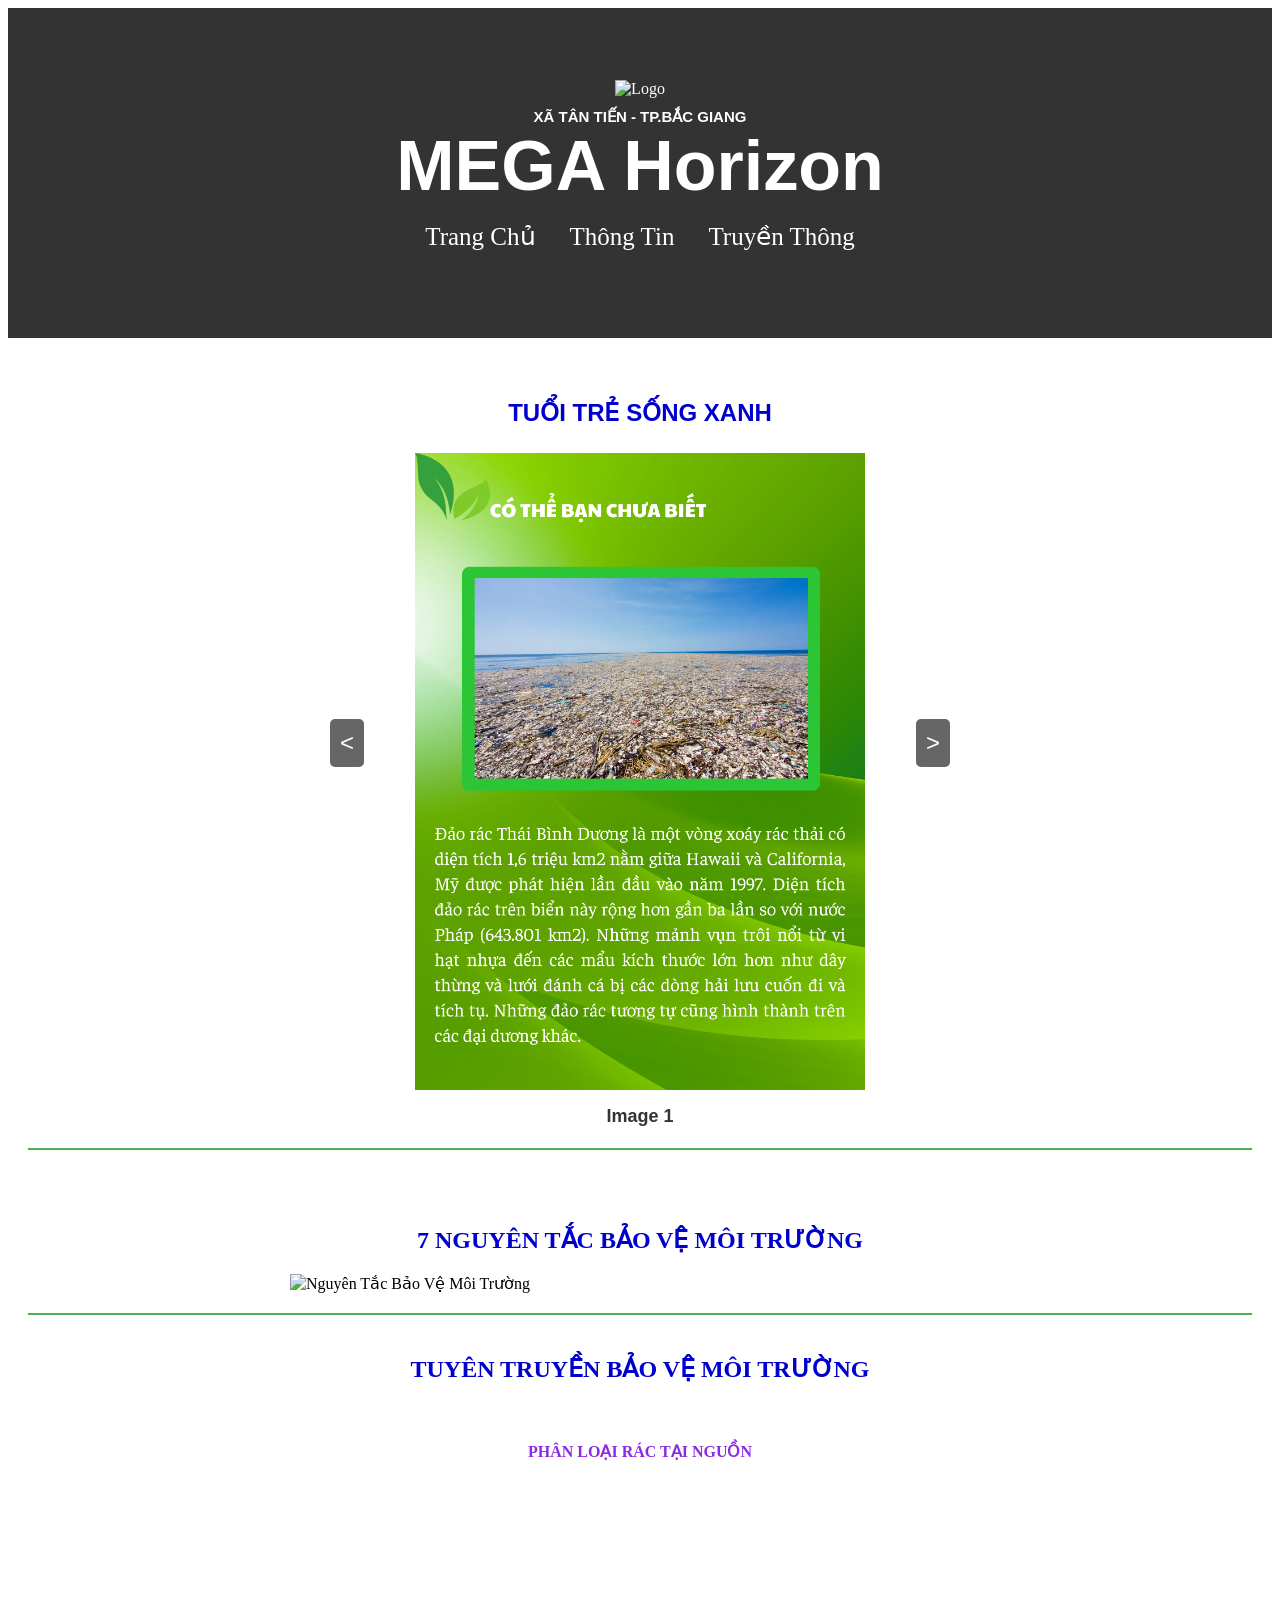
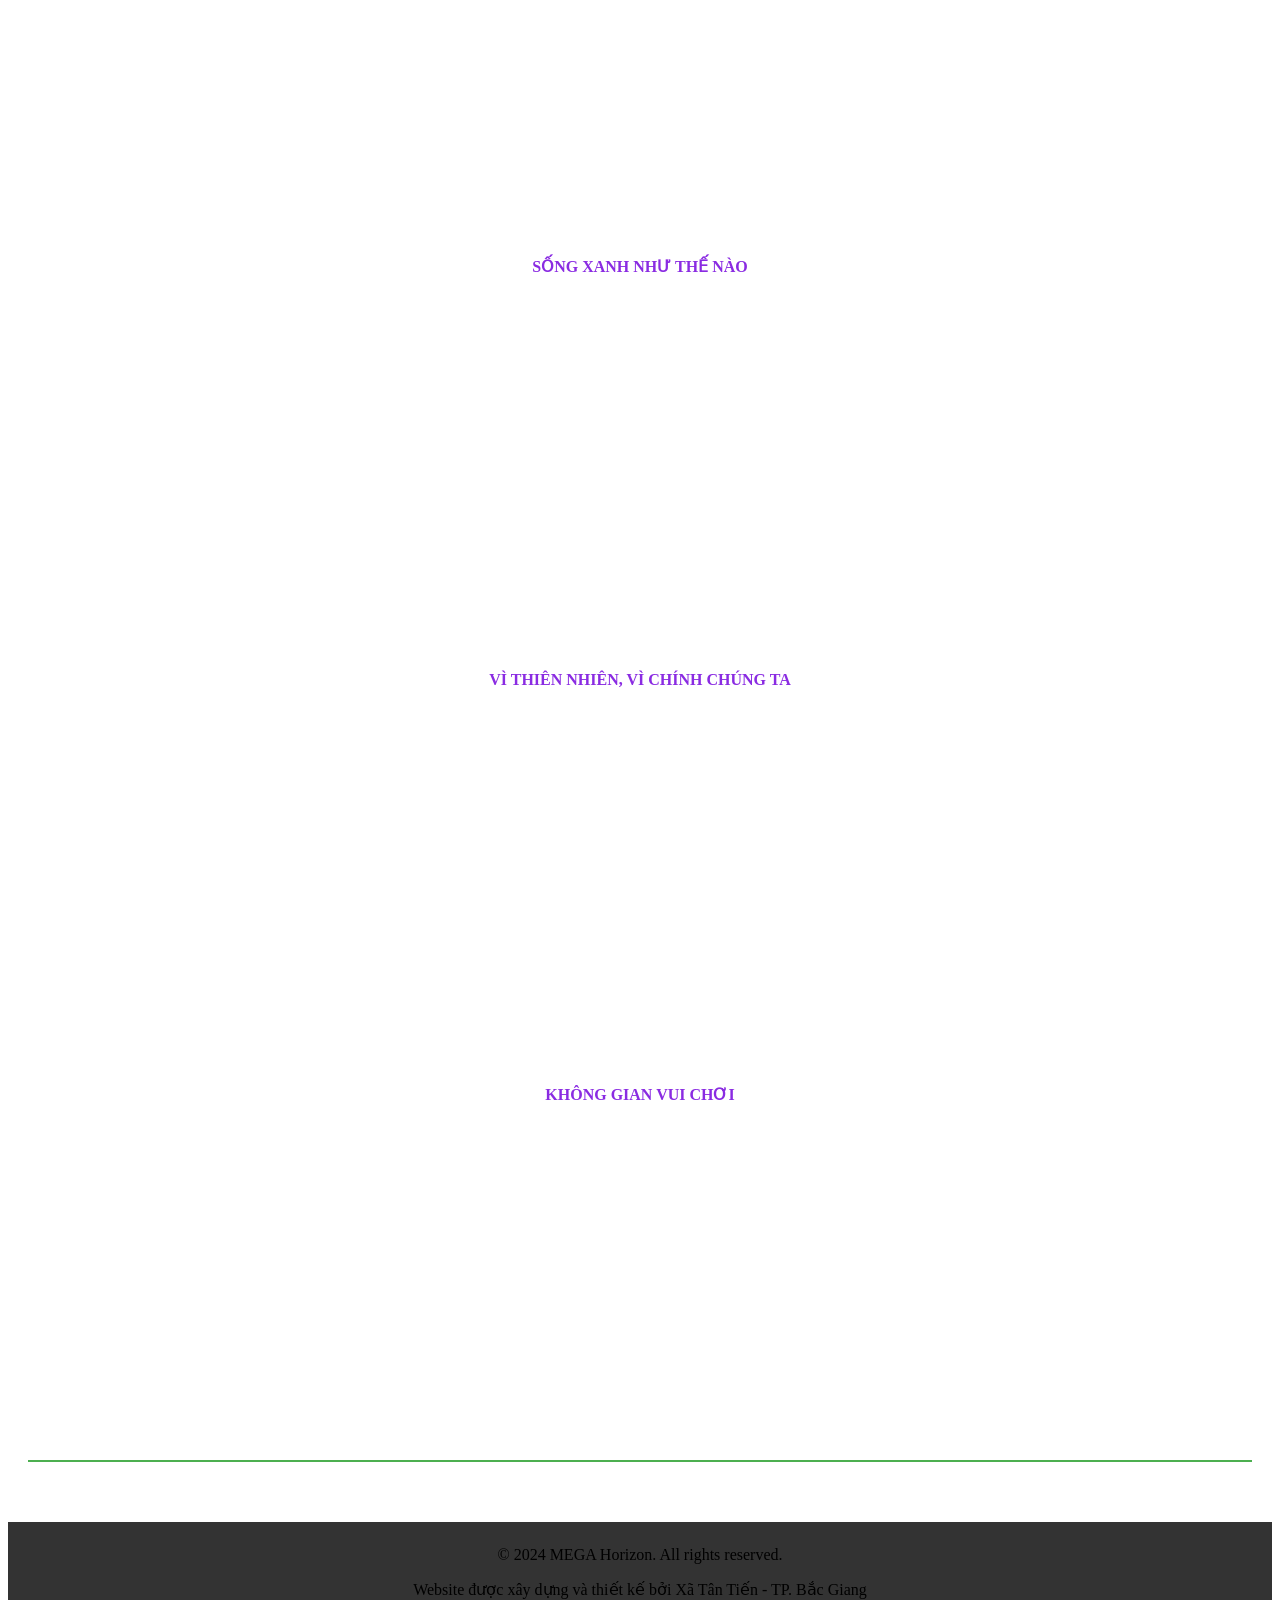
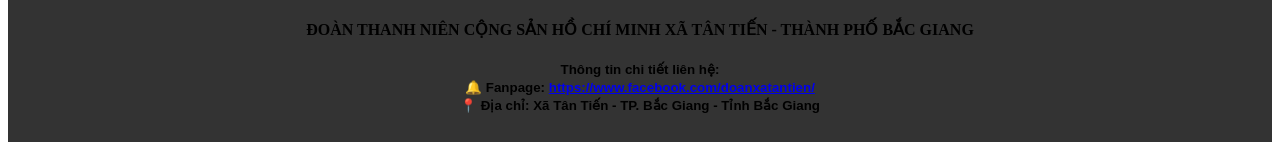
==== index.html @ 2cd67cba "Update index.html" ====
<!DOCTYPE html>
<html lang="vi">
<head>
    <meta charset="UTF-8">
    <meta name="viewport" content="width=device-width, initial-scale=1.0">
    <title>MEGA Horizon - Sống Xanh</title>
    <link rel="stylesheet" href="style.css">
</head>
<body>
    <header>
        <div class="container">
            <img src="https://vietartproductions.com/wp-content/uploads/2022/05/C490oaCC80n-Thanh-NieCC82n-VieCCA3CC82t-Nam-file-Vector-scaled.jpg" alt="Logo" class="logo">
            <h3>XÃ TÂN TIẾN - TP.BẮC GIANG</h3>
            <h1>MEGA Horizon</h1>
            <nav>
                <ul>
                    <li><a href="#home">Trang Chủ</a></li>
                    <li><a href="#about">Thông Tin</a></li>
                    <li><a href="#services">Truyền Thông</a></li>
                </ul>
            </nav>
        </div>
    </header>

    <main>
        <div id="gallerywrapper">
        <div id="gallery">
            <div id="pic1">
                <p> <p>
                <h2 id="home">TUỔI TRẺ SỐNG XANH</h2>
                <img src="images/1.png" height="650" width="450" alt="Image 1">
                <a class="previous" href="#pic5">&lt;</a>
                <a class="next" href="#pic2">&gt;</a>
                <h3>Image 1</h3>
            </div>
            <div id="pic2">
                <img src="images/2.png" height="650" width="450" alt="Image 2">
                <a class="previous" href="#pic1">&lt;</a>
                <a class="next" href="#pic3">&gt;</a>
                <h3>Image 2</h3>
            </div>
            <div id="pic3">
                <img src="images/3.png" height="650" width="450" alt="Image 3">
                <a class="previous" href="#pic2">&lt;</a>
                <a class="next" href="#pic4">&gt;</a>
                <h3>Image 3</h3>
            </div>
            <div id="pic4">
                <img src="images/4.png" height="650" width="450" alt="Image 4">
                <a class="previous" href="#pic3">&lt;</a>
                <a class="next" href="#pic5">&gt;</a>
                <h3>Image 4</h3>
            </div> 
        </div> 
    </div> <hr>
    <br><br>

        <section id="about" class="section">
            <div class="container">
                <h2>7 NGUYÊN TẮC BẢO VỆ MÔI TRƯỜNG</h2>  
                <img src="https://mtcs.1cdn.vn/2022/04/17/media.moitruong.net.vn-2022-04-_7-scaled.jpg" alt="Nguyên Tắc Bảo Vệ Môi Trường">             
            </div> <hr>
        </section>

        <section id="services" class="section">
    <div class="container">
        <h2>TUYÊN TRUYỀN BẢO VỆ MÔI TRƯỜNG</h2>

        <br> <h4>PHÂN LOẠI RÁC TẠI NGUỒN</h4>
        <div class="video-container">
            <iframe width="560" height="315" src="https://www.youtube.com/embed/fYRzg6nYLEc&t=3s" title="Video1" frameborder="0" allowfullscreen></iframe>
        </div>

        <br> <h4>SỐNG XANH NHƯ THẾ NÀO</h4>
        <div class="video-container">
            <iframe width="560" height="315" src="https://www.youtube.com/embed/5BfmyFHof54" title="Video2" frameborder="0" allowfullscreen></iframe>
        </div>

        <br> <h4>VÌ THIÊN NHIÊN, VÌ CHÍNH CHÚNG TA</h4>
        <div class="video-container">
            <iframe width="560" height="315" src="https://www.youtube.com/embed/ZZLa13KBcl4" title="Video3" frameborder="0" allowfullscreen></iframe>
        </div>

        <br> <h4>KHÔNG GIAN VUI CHƠI</h4>
        <div class="video-container">
            <iframe width="560" height="315" src="https://www.youtube.com/embed/ph9SGuHyukU" title="Video4" frameborder="0" allowfullscreen></iframe>
        </div>
        
    </div>
    <hr>
</section>

    </main>

    <footer>
        <div class="container">
            <p>&copy; 2024 MEGA Horizon. All rights reserved.</p>
            <p>Website được xây dựng và thiết kế bởi Xã Tân Tiến - TP. Bắc Giang</p>
            <h4 style="text-align: center; font-size: 12pt; vertical-align: baseline; color: black;">ĐOÀN THANH NIÊN CỘNG SẢN HỒ CHÍ MINH XÃ TÂN TIẾN - THÀNH PHỐ BẮC GIANG </h4>
            <!-- <p dir="ltr" class="zfr3Q CDt4Ke" style="line-height: 1.38; text-align: center;">
            <span class="C9DxTc" style="font-family: Arvo, Arial; font-size: 14pt; font-weight: 800; vertical-align: baseline;">
            ĐOÀN TNCS HỒ CHÍ MINH THÀNH PHỐ BẮC GIANG
            </span></p> <br> -->
            <small dir="ltr" class="zfr3Q TMjjoe CDt4Ke" style="display: block; line-height: 1.38; text-align: center;">
            <span class="C9DxTc" style="font-family: Arvo, Arial; font-weight: 700;">
            Thông tin chi tiết liên hệ:
            </span> </small>
            <small dir="ltr" class="zfr3Q TMjjoe CDt4Ke" style="display: block; line-height: 1.38; text-align: center;">
            <span class="C9DxTc" style="font-family: Arvo, Arial; font-weight: 700;">
            🔔 Fanpage: <a href="https://www.facebook.com/doanxatantien/" target="_blank">https://www.facebook.com/doanxatantien/</a>
            </span> </small>
            <small dir="ltr" class="zfr3Q TMjjoe CDt4Ke" style="display: block; line-height: 1.38; text-align: center;">
            <span class="C9DxTc" style="font-family: Arvo, Arial; font-weight: 700;">
            📍 Địa chỉ: Xã Tân Tiến - TP. Bắc Giang - Tỉnh Bắc Giang
            </span> </small> <br>
        </div>
    </footer>

    <script src="script.js"></script>
</body>
</html>
---- style.css ----
header {
    background-color: #333;
    color: white;
    padding: 15px 0;
    text-align: center;
    background-image: url('https://th.bing.com/th/id/R.def7a2c7ea7637b92ba284f5c900ec04?rik=pwKjcxHzS0YdTQ&pid=ImgRaw&r=0');
    background-size: cover;
    background-position: center;
    background-repeat: no-repeat;
    height: 300px;
    display: flex;
    align-items: center;
}

h2
{
    text-align: center;
    color: mediumblue;
}

h4 {
    text-align: center;
    color: blueviolet;
}

hr {
    border: none; 
    height: 2px; 
    background-color: #4CAF50; 
    margin: 20px 0; 
}

header .logo {
    width: 50px; 
    margin-bottom: 10px; 
}

header h3
{
    margin: 0;
    font-family: 'Oswald', sans-serif;
    font-size: 15px;
    color: white;
}

header h1 {
    margin: 0;
    font-family: 'Oswald', sans-serif;
    font-size: 70px;
    color: white;
}

nav ul {
    list-style-type: none;
    padding: 0;
    text-align: center;
}

nav ul li {
    display: inline;
    margin: 0 15px;
}

nav ul li a {
    color: white;
    text-decoration: none;
}

nav ul li a:nth-child(1), 
nav ul li a:nth-child(2) {
    color: white;
    font-size: 25px;
}

nav ul li a:hover {
    text-decoration: underline;
}


main {
    padding: 20px;
}

main {
    padding: 20px;
}

.section {
    margin-bottom: 40px;
}

.container {
    max-width: 700px;
    margin: 0 auto;
    padding: 0 20px;
    
}

section img {
    max-width: 100%;
    height: auto;
    display: block;
    margin: 20px 0;
}

form {
    display: flex;
    flex-direction: column;
}

form label {
    margin: 10px 0 5px;
}

form input, form textarea {
    padding: 10px;
    margin-bottom: 10px;
    border: 1px solid #ccc;
    border-radius: 5px;
}

form button {
    padding: 10px;
    background-color: #333;
    color: white;
    border: none;
    border-radius: 5px;
    cursor: pointer;
}

form button:hover {
    background-color: #555;
}

footer {
    background-color: #333;
    color: black;
    text-align: center;
    padding: 10px 0;
    background-image: url('https://static.vecteezy.com/system/resources/previews/006/998/394/original/blue-abstract-background-blue-background-design-abstract-futuristic-background-free-vector.jpg');
    background-size: cover;
    background-position: center;
    background-repeat: no-repeat;
    height: 200px;
    display: flex;
    align-items: center;
}
.video-container {
    display: flex;
    justify-content: center;
    margin: 20px 0; /* Optional: Add spacing between videos */
}

 #gallerywrapper {
    width: 640px;
    height: 770px;
    margin: 0 auto;
    position: relative;
    font-family: Verdana, Arial, sans-serif;
    overflow: hidden; /* Ensures no overflow outside the container */
}

#gallery {
    position: absolute;
    left: 0;
    top: 0;
    width: 100%; /* Adjusts the width to fit the wrapper */
    height: 100%; /* Adjusts the height to fit the wrapper */
    text-align: center;
}

#gallery div {
    width: 100%; /* Adjusts the width to fit the gallery */
    height: 100%; /* Adjusts the height to fit the gallery */
    padding: 0; /* Remove padding for a tighter fit */
    box-sizing: border-box; /* Ensures padding does not affect the width/height */
    position: relative;
    display: flex;
    flex-direction: column;
    justify-content: center;
    align-items: center;
}

#gallery div img {
    max-width: 100%; /* Ensures images fit within the gallery */
    max-height: 90%; /* Ensures images do not exceed the height of the container */
    object-fit: contain; /* Maintains the aspect ratio of images */
    border: 0;
}

#gallery div h3 {
    margin: 10px 0 0; /* Margin adjusted to align with image */
    font-size: 18px;
    color: #333; /* Text color for better visibility */
}

#gallery div p {
    padding: 5px 0;
    margin: 0;
    font-size: 12px;
    line-height: 18px;
    color: #666; /* Text color for better visibility */
}

#gallery .previous, 
#gallery .next {
    position: absolute;
    top: 50%;
    transform: translateY(-50%);
    font-size: 24px; /* Increased size for better visibility */
    color: white;
    text-decoration: none;
    background-color: rgba(0, 0, 0, 0.6); /* Slightly darker background for better contrast */
    padding: 10px;
    border-radius: 5px;
    transition: background-color 0.3s; /* Smooth background color transition */
}

#gallery .previous:hover, 
#gallery .next:hover {
    background-color: rgba(0, 0, 0, 0.8); /* Darker background on hover */
}

#gallery .previous {
    left: 10px;
}

#gallery .next {
    right: 10px;
}

@media (max-width: 768px) {
    #gallerywrapper {
        width: 100%;
        height: auto; /* Adjust height as needed for smaller screens */
    }

    #gallery div {
        padding: 0; /* Adjust padding for smaller screens */
    }

    #gallery .previous, 
    #gallery .next {
        font-size: 20px; /* Slightly smaller navigation buttons for smaller screens */
        padding: 8px;
    }
}

@media (max-width: 768px) {
    #gallerywrapper {
        width: 100%;
        height: auto; /* Điều chỉnh chiều cao cho màn hình nhỏ hơn */
        overflow: visible; /* Đảm bảo không có phần tử nào bị ẩn */
    }

    #gallery div {
        padding: 0; /* Điều chỉnh padding cho màn hình nhỏ hơn */
    }

    #gallery .previous, 
    #gallery .next {
        font-size: 20px; /* Điều chỉnh kích thước nút điều hướng cho màn hình nhỏ hơn */
        padding: 8px;
    }
}
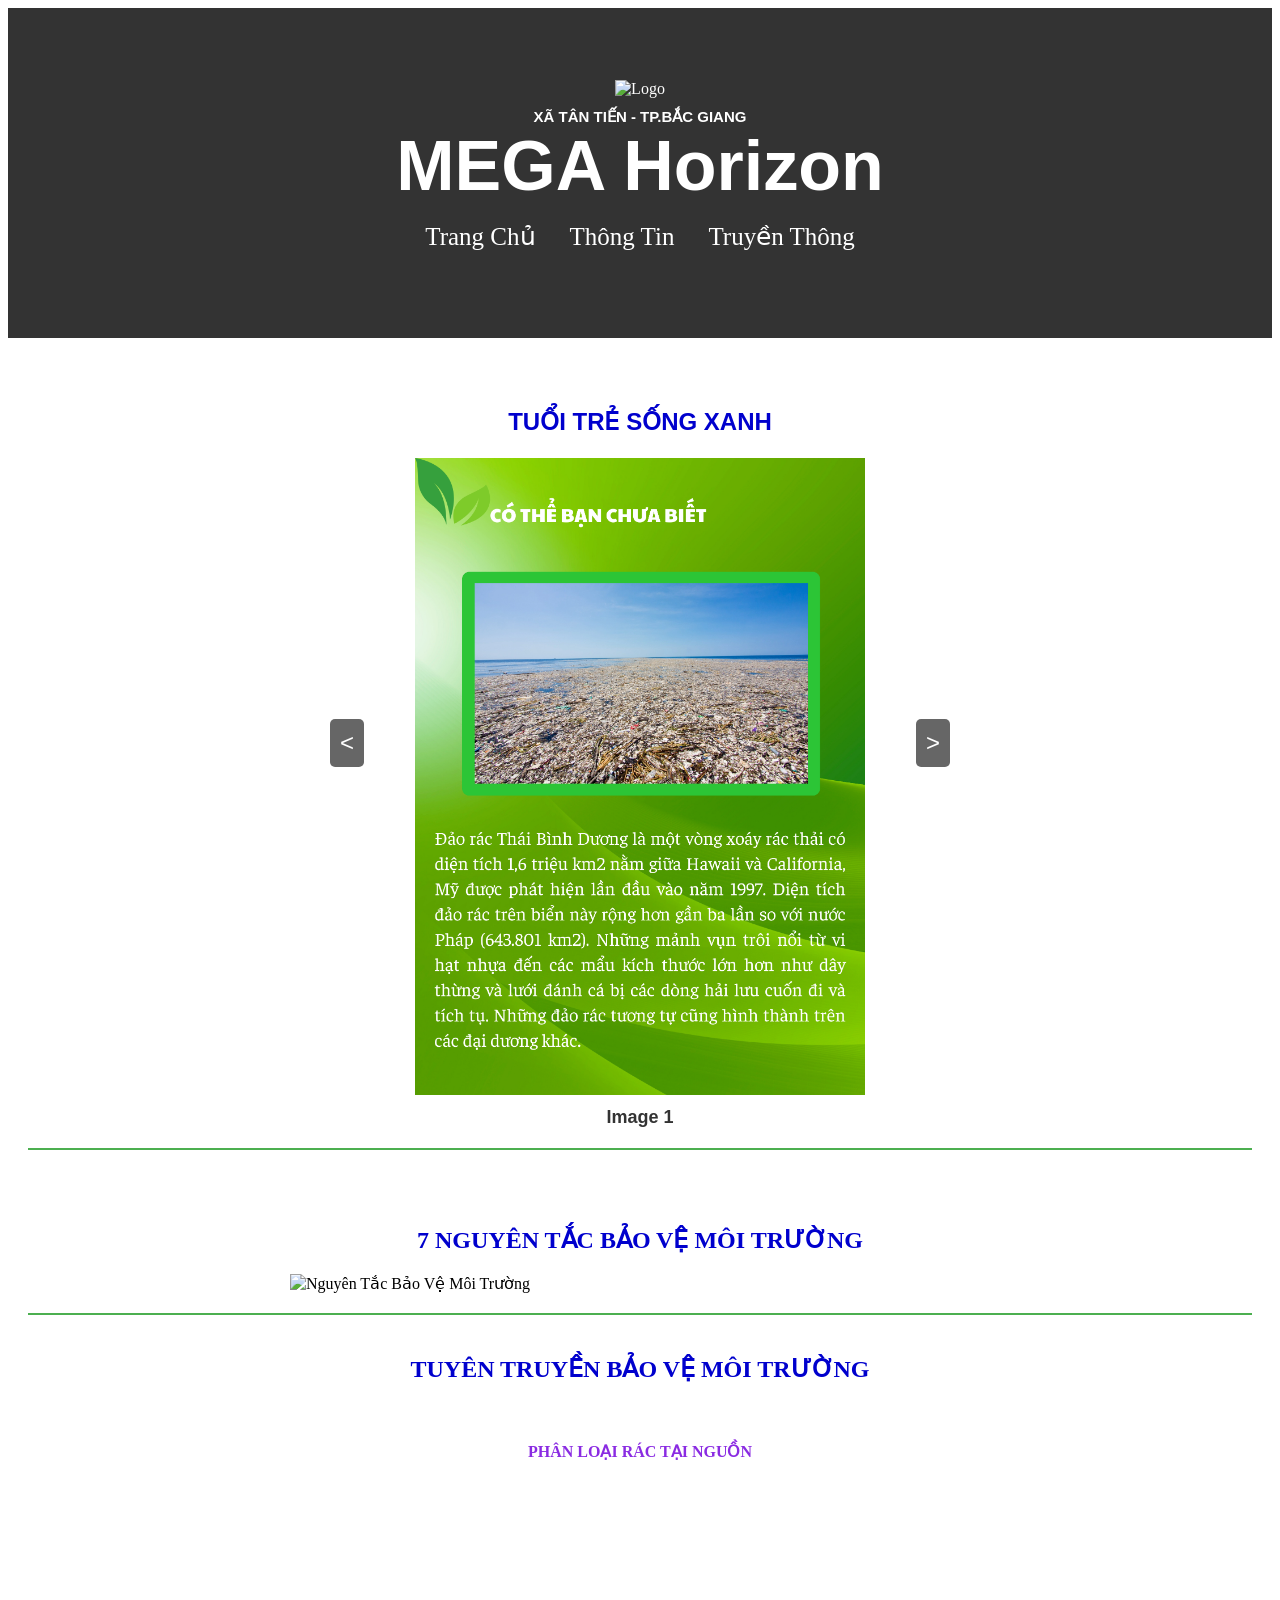
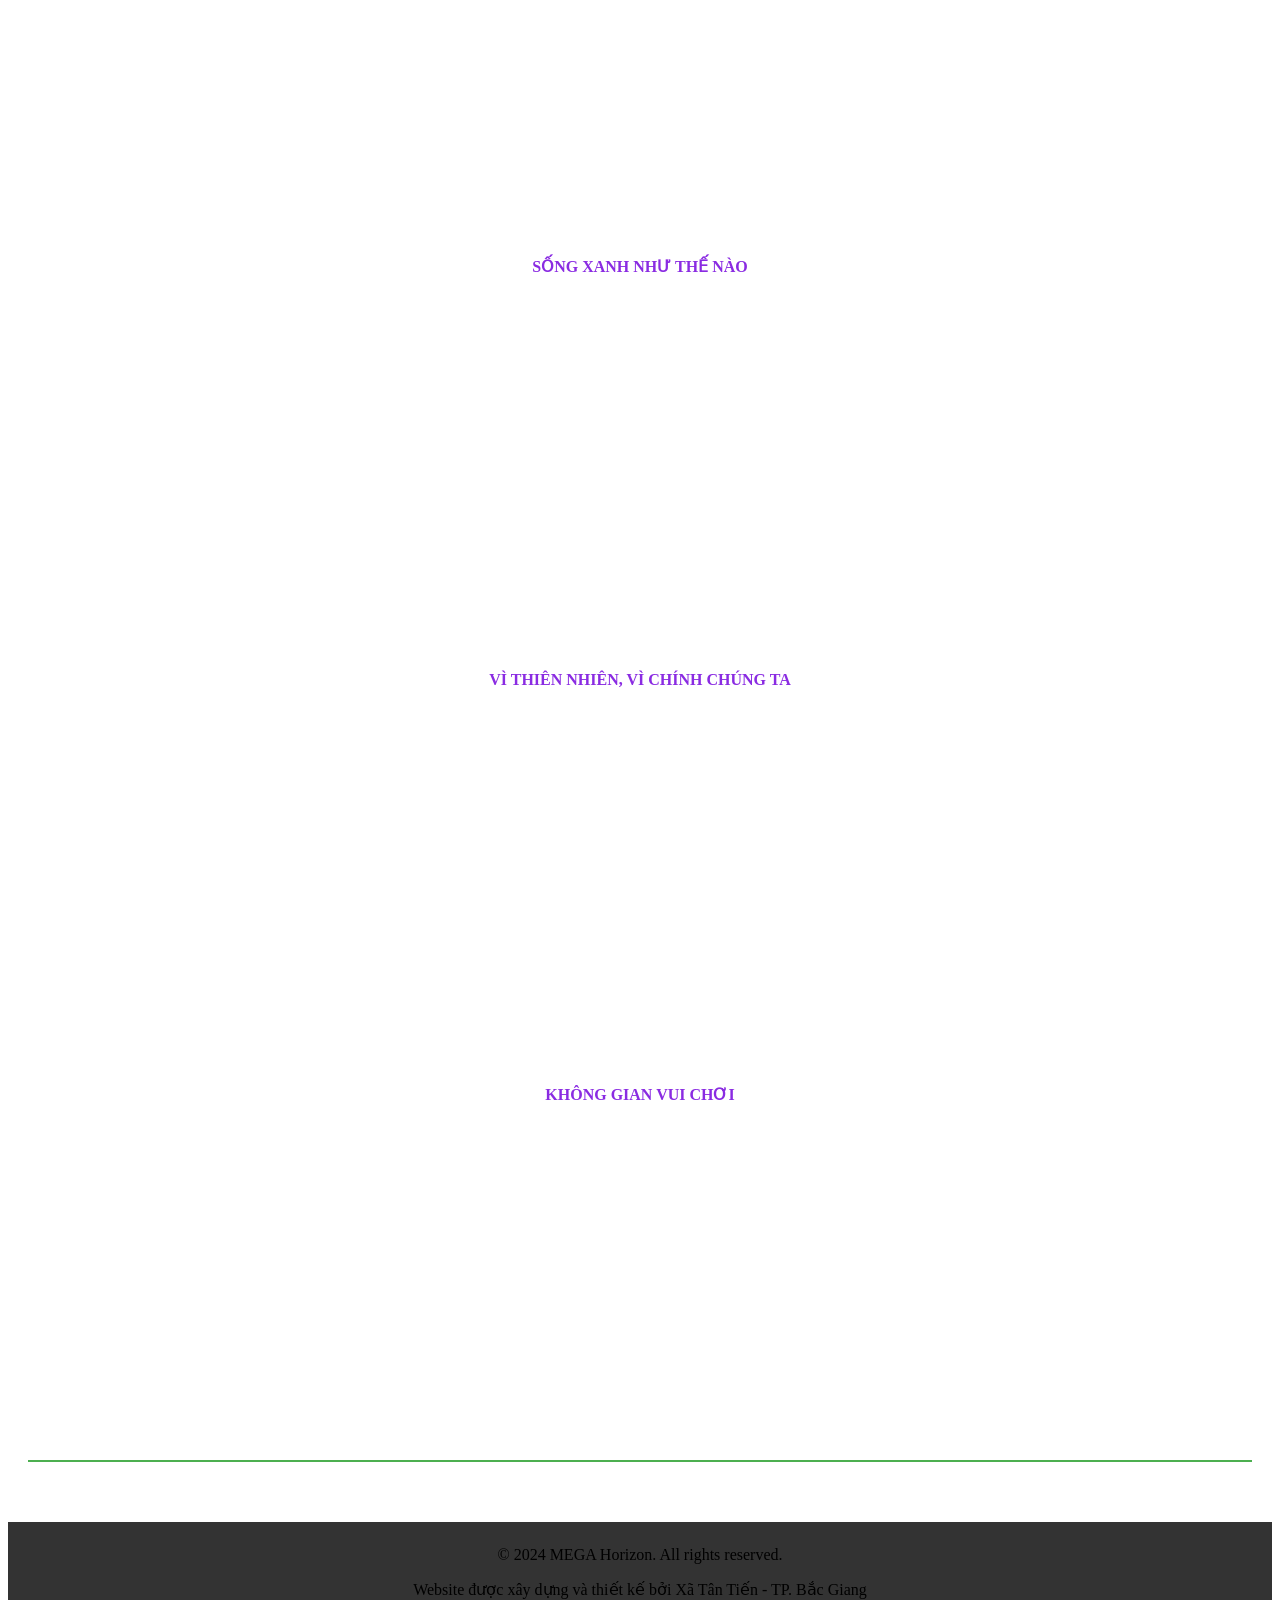
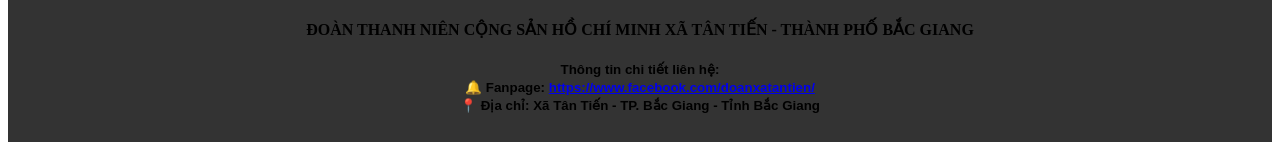
==== commit 1432175c: "Update index.html" ====
--- a/index.html
+++ b/index.html
@@ -26,7 +26,7 @@
         <div id="gallerywrapper">
         <div id="gallery">
             <div id="pic1">
-                <p> <p>
+                <p> <p> </p> </p>
                 <h2 id="home">TUỔI TRẺ SỐNG XANH</h2>
                 <img src="images/1.png" height="650" width="450" alt="Image 1">
                 <a class="previous" href="#pic5">&lt;</a>
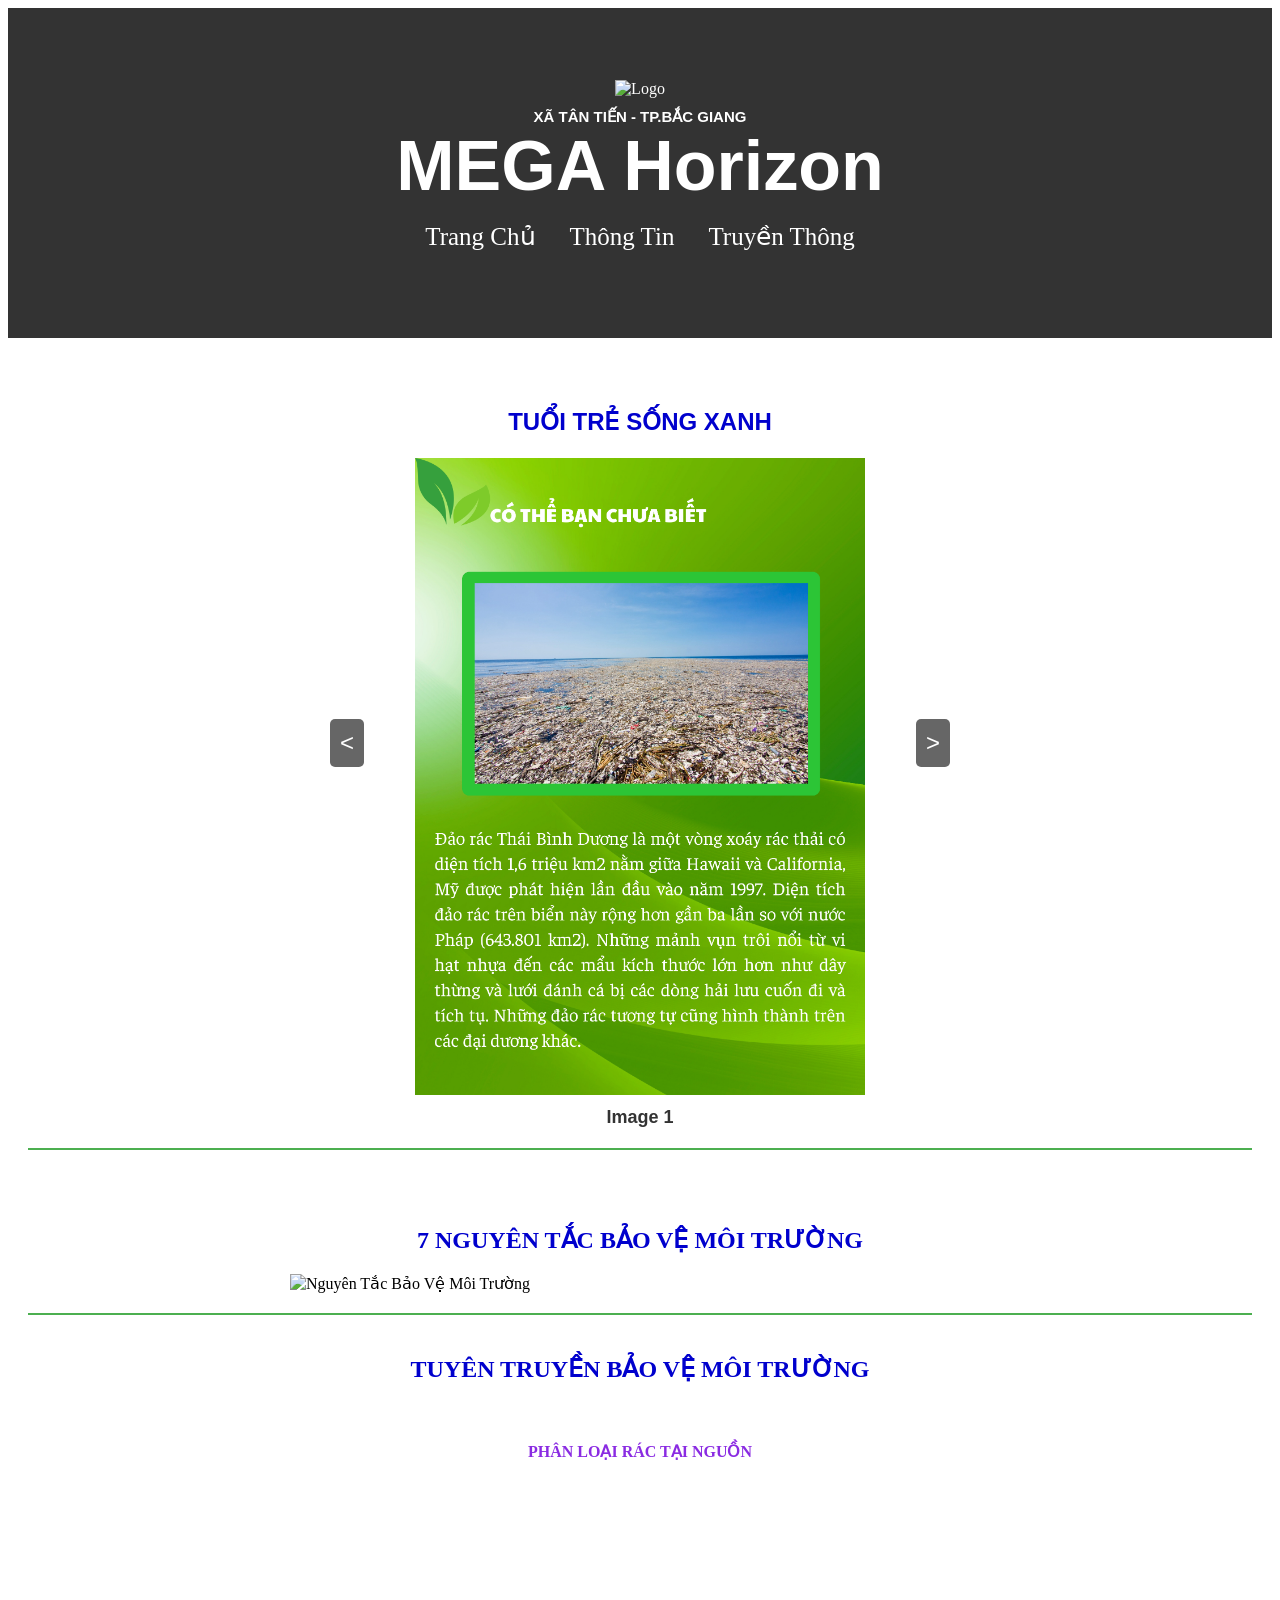
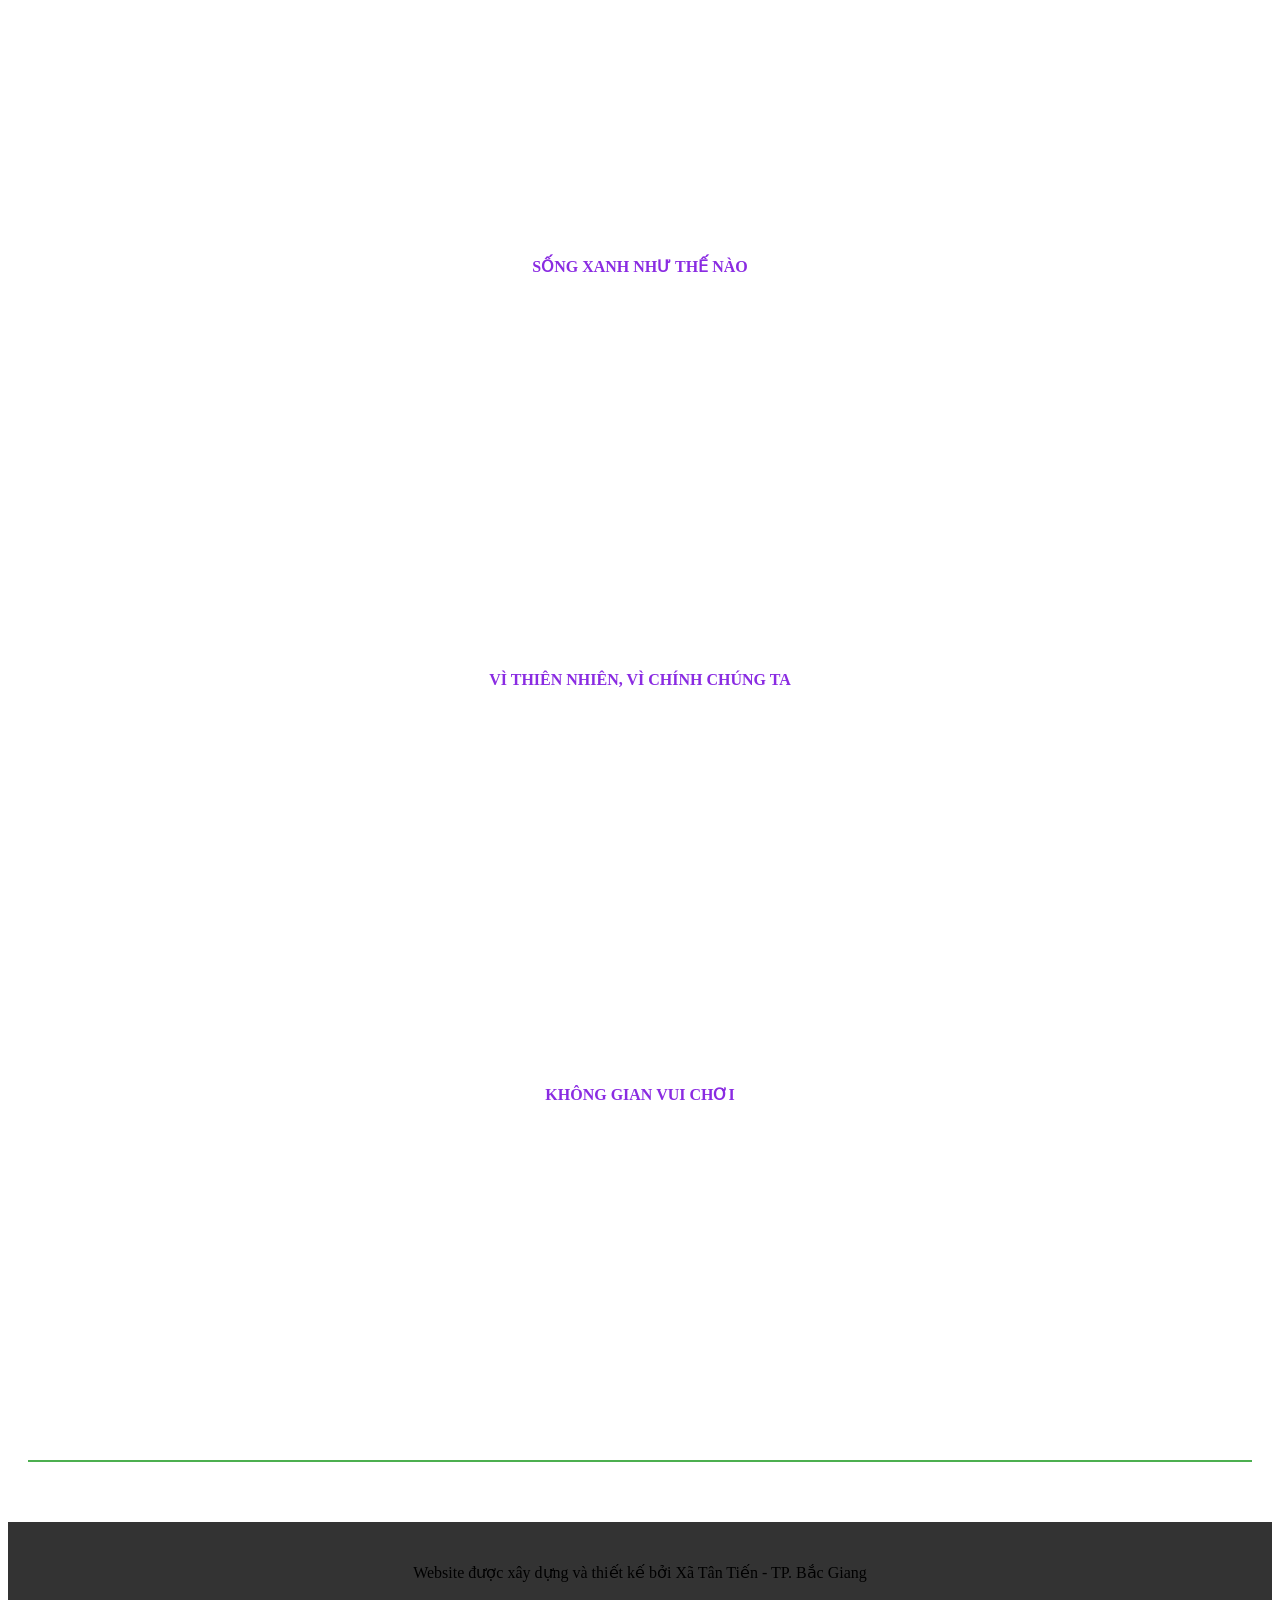
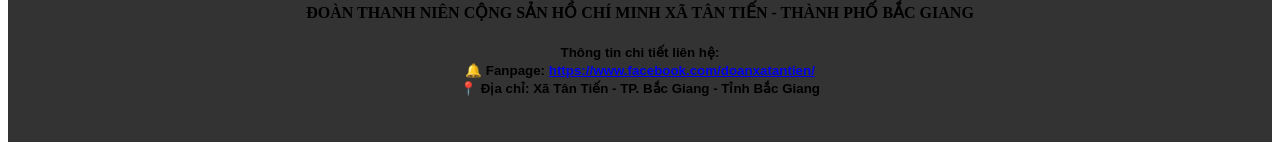
==== commit 15444744: "Update index.html" ====
--- a/index.html
+++ b/index.html
@@ -94,7 +94,6 @@
 
     <footer>
         <div class="container">
-            <p>&copy; 2024 MEGA Horizon. All rights reserved.</p>
             <p>Website được xây dựng và thiết kế bởi Xã Tân Tiến - TP. Bắc Giang</p>
             <h4 style="text-align: center; font-size: 12pt; vertical-align: baseline; color: black;">ĐOÀN THANH NIÊN CỘNG SẢN HỒ CHÍ MINH XÃ TÂN TIẾN - THÀNH PHỐ BẮC GIANG </h4>
             <!-- <p dir="ltr" class="zfr3Q CDt4Ke" style="line-height: 1.38; text-align: center;">
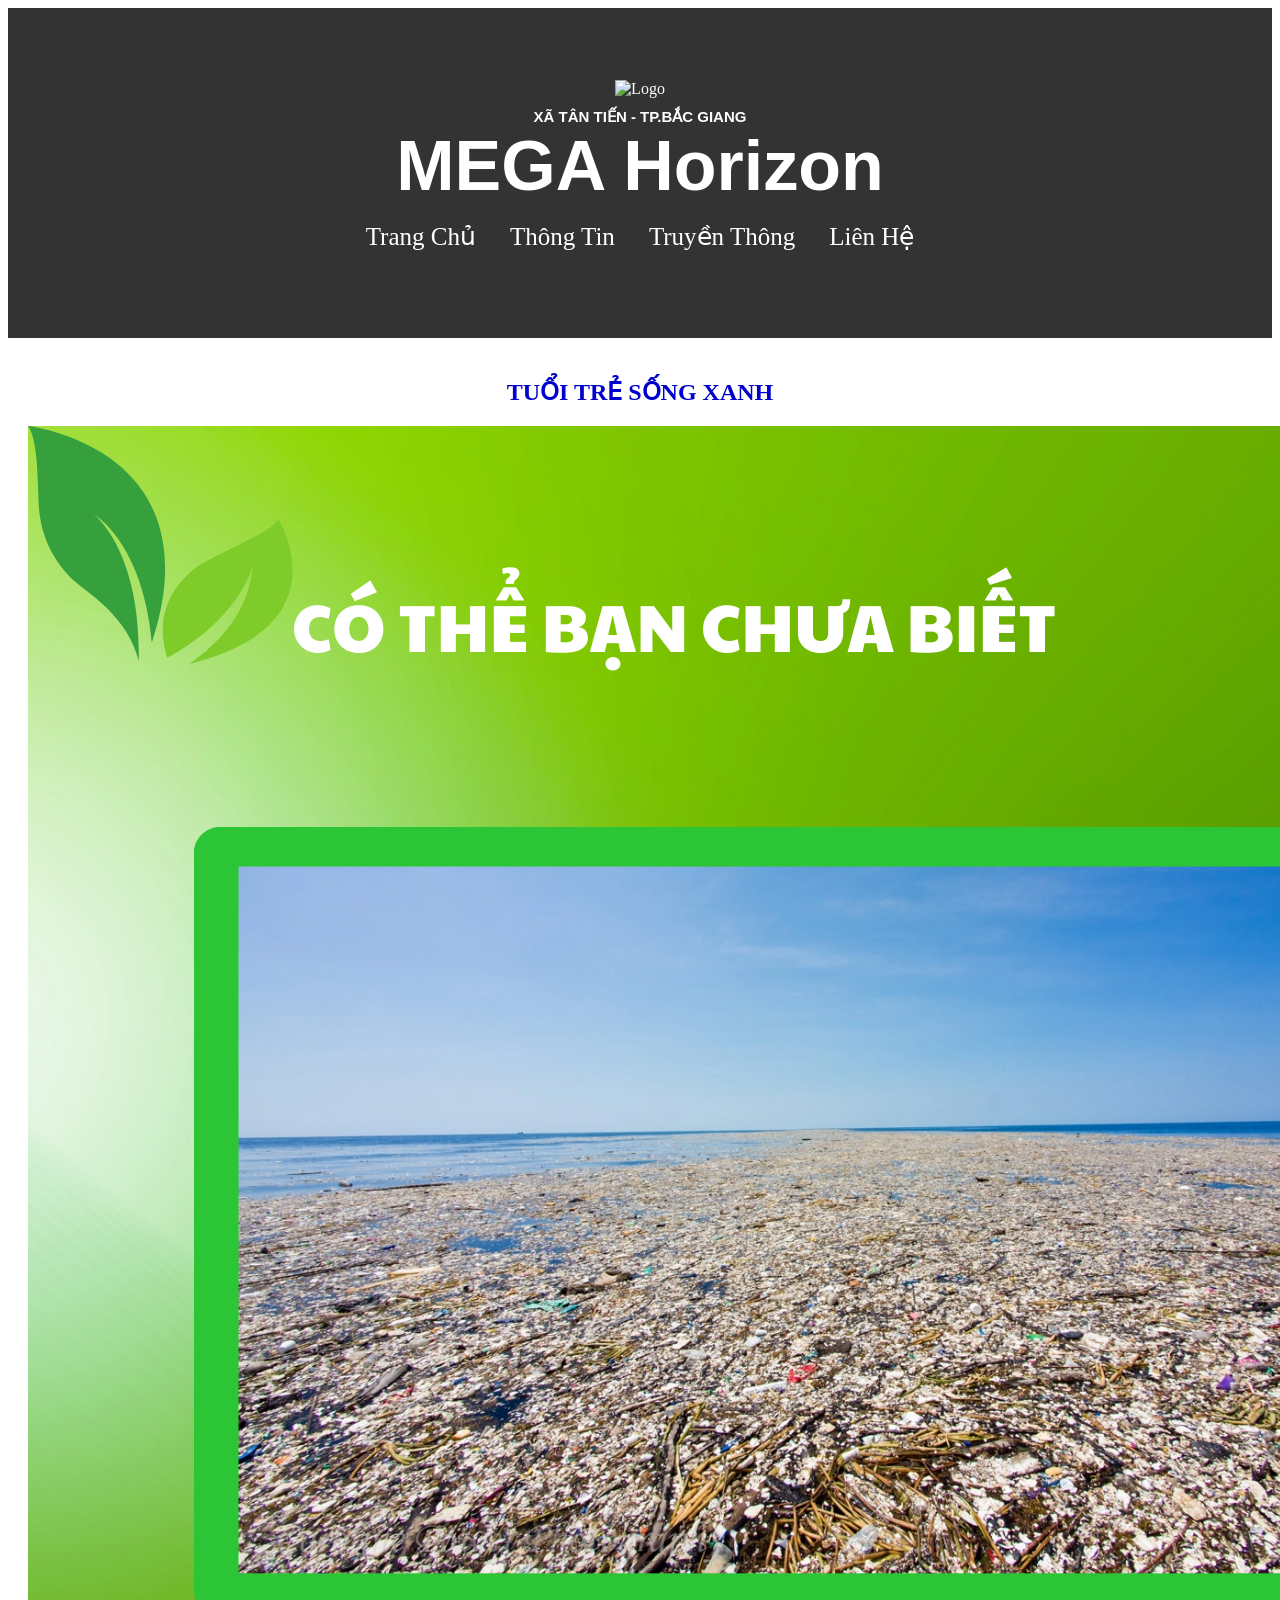
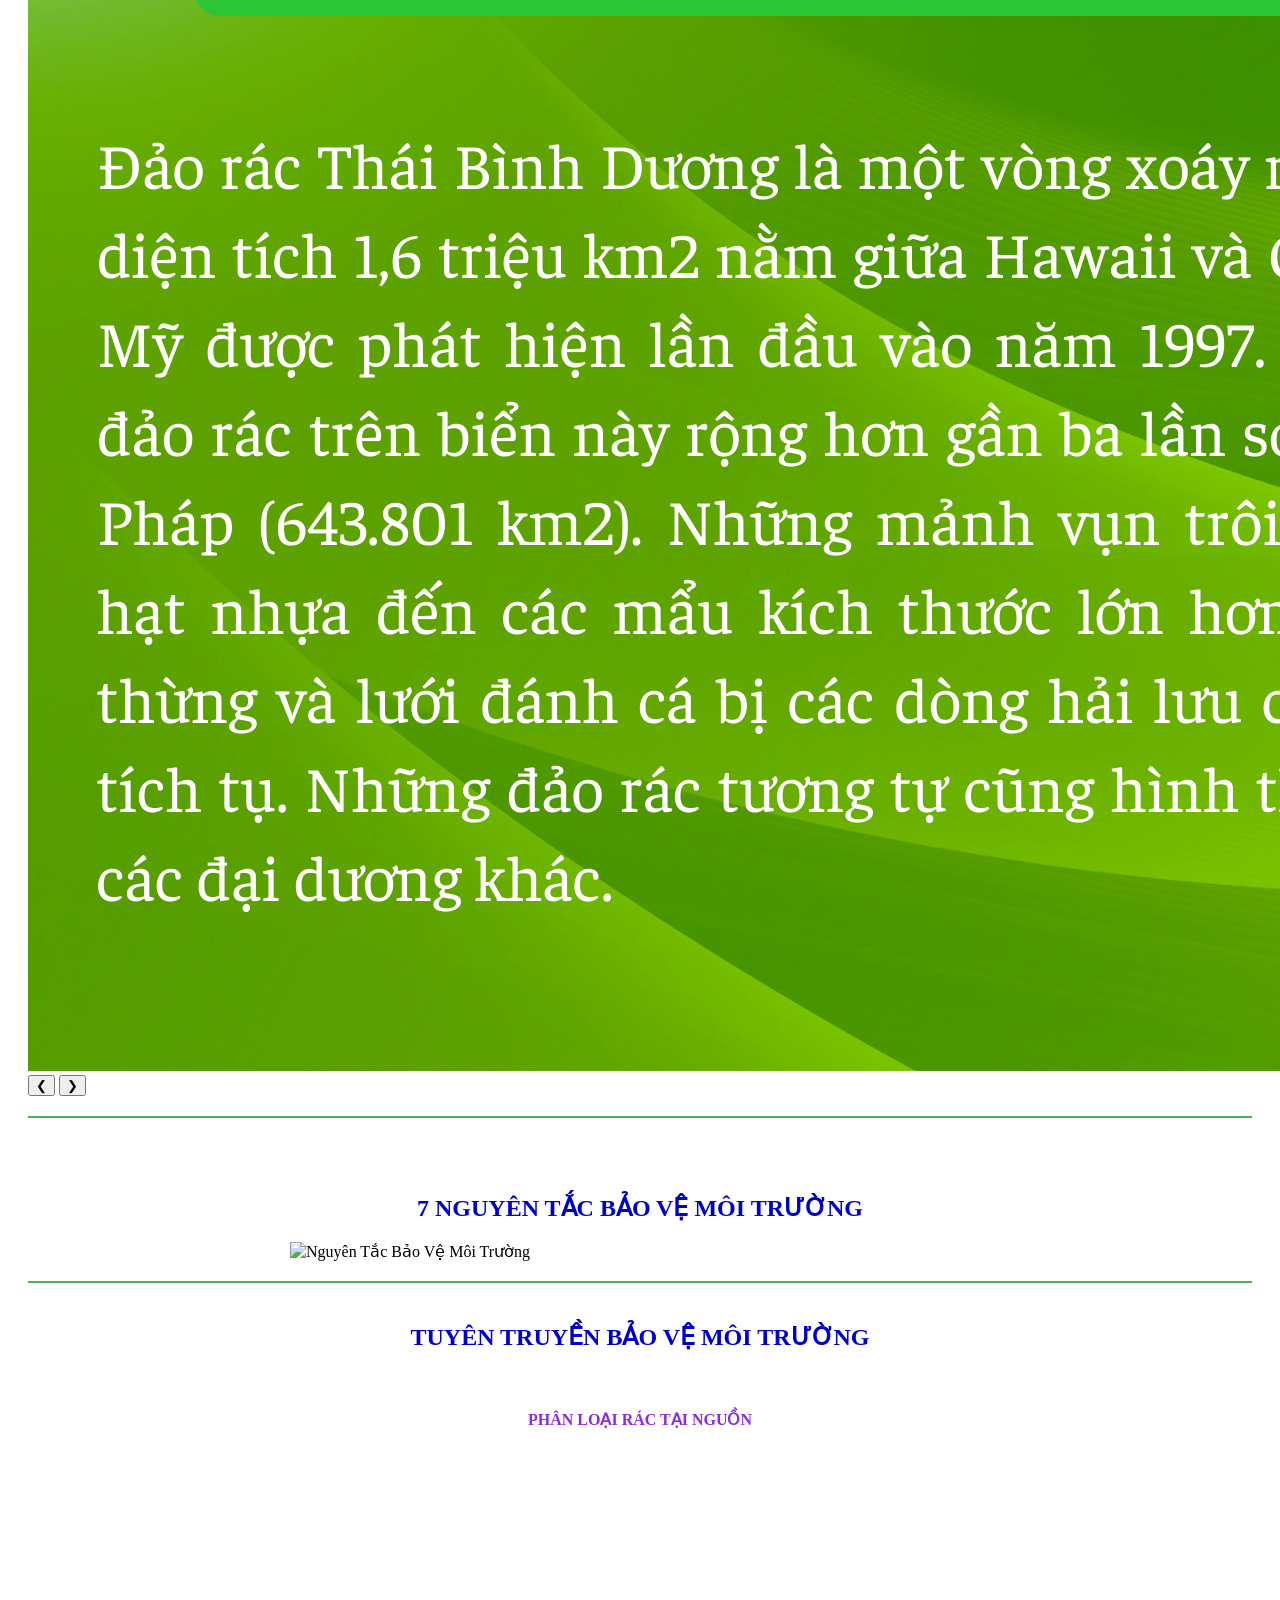
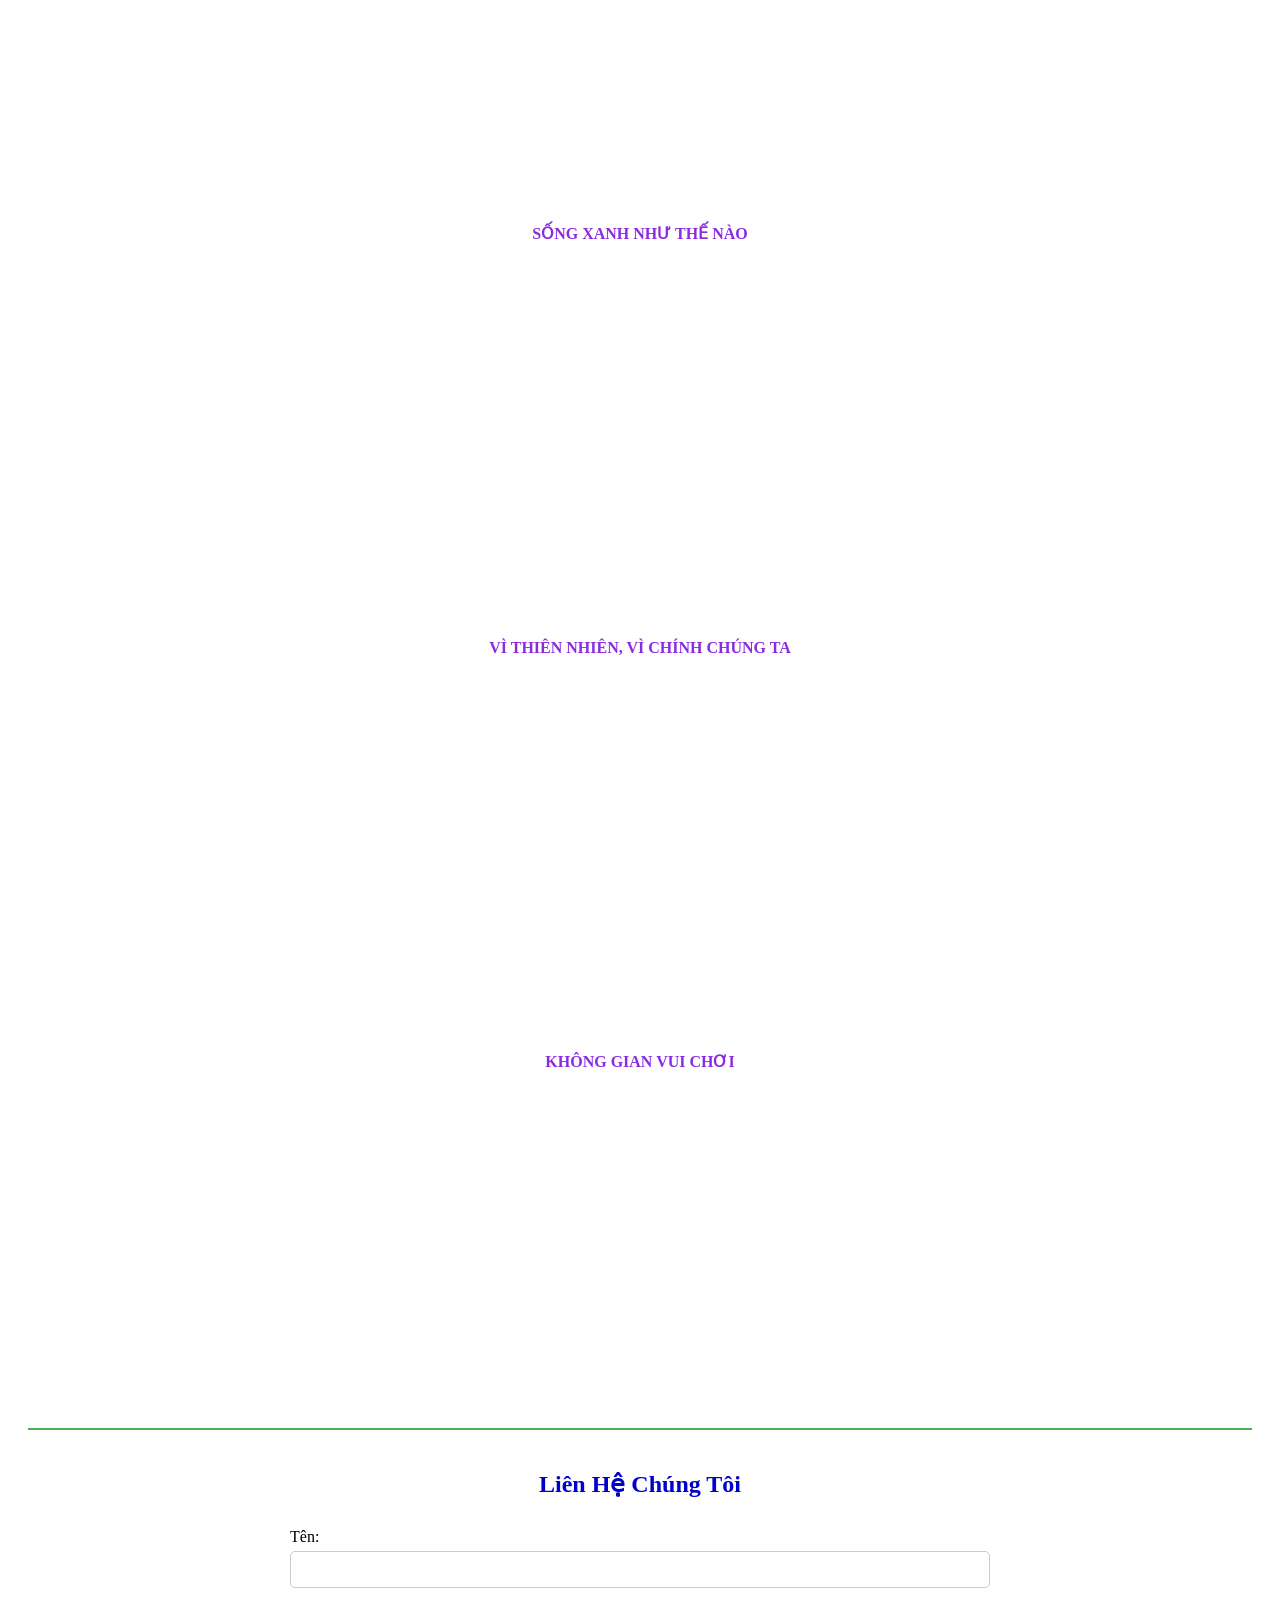
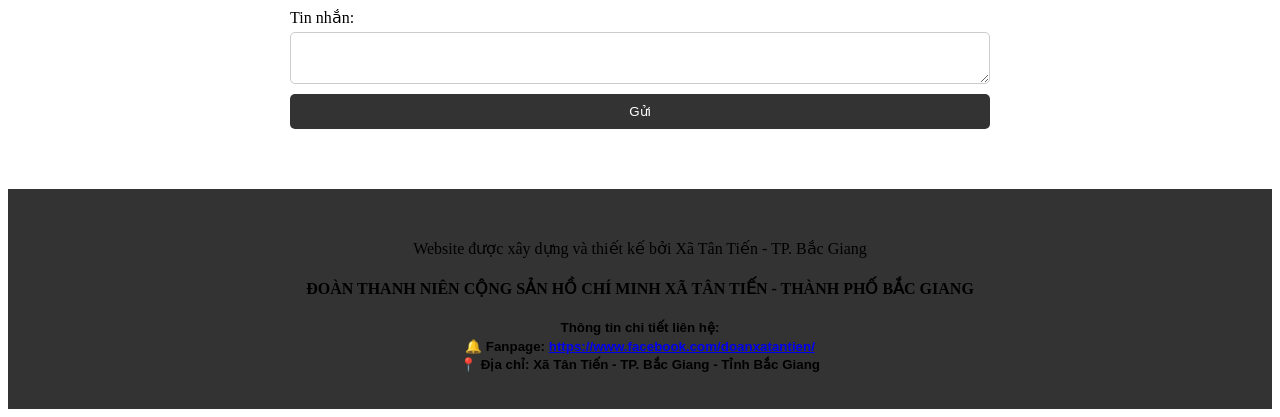
==== commit 17db47be: "Update index.html" ====
--- a/index.html
+++ b/index.html
@@ -17,101 +17,99 @@
                     <li><a href="#home">Trang Chủ</a></li>
                     <li><a href="#about">Thông Tin</a></li>
                     <li><a href="#services">Truyền Thông</a></li>
+                    <li><a href="#contact">Liên Hệ</a></li>
                 </ul>
             </nav>
         </div>
     </header>
 
     <main>
-        <div id="gallerywrapper">
-        <div id="gallery">
-            <div id="pic1">
-                <p> <p> </p> </p>
-                <h2 id="home">TUỔI TRẺ SỐNG XANH</h2>
-                <img src="images/1.png" height="650" width="450" alt="Image 1">
-                <a class="previous" href="#pic5">&lt;</a>
-                <a class="next" href="#pic2">&gt;</a>
-                <h3>Image 1</h3>
-            </div>
-            <div id="pic2">
-                <img src="images/2.png" height="650" width="450" alt="Image 2">
-                <a class="previous" href="#pic1">&lt;</a>
-                <a class="next" href="#pic3">&gt;</a>
-                <h3>Image 2</h3>
-            </div>
-            <div id="pic3">
-                <img src="images/3.png" height="650" width="450" alt="Image 3">
-                <a class="previous" href="#pic2">&lt;</a>
-                <a class="next" href="#pic4">&gt;</a>
-                <h3>Image 3</h3>
-            </div>
-            <div id="pic4">
-                <img src="images/4.png" height="650" width="450" alt="Image 4">
-                <a class="previous" href="#pic3">&lt;</a>
-                <a class="next" href="#pic5">&gt;</a>
-                <h3>Image 4</h3>
-            </div> 
-        </div> 
-    </div> <hr>
-    <br><br>
+        
+        <div id="slideshow">
+            <h2 id="home">TUỔI TRẺ SỐNG XANH</h2>
+            <img id="slide" src="images/1.png" alt="Slideshow Image">
+            <button id="prevButton">&#10094;</button>
+            <button id="nextButton">&#10095;</button>
+            <h3 id="slideTitle"></h3>
+        </div>
+        <hr>
+        <br><br>
 
         <section id="about" class="section">
             <div class="container">
                 <h2>7 NGUYÊN TẮC BẢO VỆ MÔI TRƯỜNG</h2>  
                 <img src="https://mtcs.1cdn.vn/2022/04/17/media.moitruong.net.vn-2022-04-_7-scaled.jpg" alt="Nguyên Tắc Bảo Vệ Môi Trường">             
-            </div> <hr>
+            </div>
+            <hr>
         </section>
 
         <section id="services" class="section">
-    <div class="container">
-        <h2>TUYÊN TRUYỀN BẢO VỆ MÔI TRƯỜNG</h2>
+            <div class="container">
+                <h2>TUYÊN TRUYỀN BẢO VỆ MÔI TRƯỜNG</h2>
 
-        <br> <h4>PHÂN LOẠI RÁC TẠI NGUỒN</h4>
-        <div class="video-container">
-            <iframe width="560" height="315" src="https://www.youtube.com/embed/fYRzg6nYLEc&t=3s" title="Video1" frameborder="0" allowfullscreen></iframe>
-        </div>
+                <br>
+                <h4>PHÂN LOẠI RÁC TẠI NGUỒN</h4>
+                <div class="video-container">
+                    <iframe width="560" height="315" src="https://www.youtube.com/embed/fYRzg6nYLEc" title="Video1" frameborder="0" allowfullscreen></iframe>
+                </div>
 
-        <br> <h4>SỐNG XANH NHƯ THẾ NÀO</h4>
-        <div class="video-container">
-            <iframe width="560" height="315" src="https://www.youtube.com/embed/5BfmyFHof54" title="Video2" frameborder="0" allowfullscreen></iframe>
-        </div>
+                <br>
+                <h4>SỐNG XANH NHƯ THẾ NÀO</h4>
+                <div class="video-container">
+                    <iframe width="560" height="315" src="https://www.youtube.com/embed/5BfmyFHof54" title="Video2" frameborder="0" allowfullscreen></iframe>
+                </div>
 
-        <br> <h4>VÌ THIÊN NHIÊN, VÌ CHÍNH CHÚNG TA</h4>
-        <div class="video-container">
-            <iframe width="560" height="315" src="https://www.youtube.com/embed/ZZLa13KBcl4" title="Video3" frameborder="0" allowfullscreen></iframe>
-        </div>
+                <br>
+                <h4>VÌ THIÊN NHIÊN, VÌ CHÍNH CHÚNG TA</h4>
+                <div class="video-container">
+                    <iframe width="560" height="315" src="https://www.youtube.com/embed/ZZLa13KBcl4" title="Video3" frameborder="0" allowfullscreen></iframe>
+                </div>
 
-        <br> <h4>KHÔNG GIAN VUI CHƠI</h4>
-        <div class="video-container">
-            <iframe width="560" height="315" src="https://www.youtube.com/embed/ph9SGuHyukU" title="Video4" frameborder="0" allowfullscreen></iframe>
-        </div>
+                <br>
+                <h4>KHÔNG GIAN VUI CHƠI</h4>
+                <div class="video-container">
+                    <iframe width="560" height="315" src="https://www.youtube.com/embed/ph9SGuHyukU" title="Video4" frameborder="0" allowfullscreen></iframe>
+                </div>
+            </div>
+            <hr>
+        </section>
+
+        <section id="contact" class="section">
+            <div class="container">
+                <h2>Liên Hệ Chúng Tôi</h2>
+                <form id="contactForm">
+                    <label for="name">Tên:</label>
+                    <input type="text" id="name" name="name" required>
+                    <label for="message">Tin nhắn:</label>
+                    <textarea id="message" name="message" required></textarea>
+                    <button type="submit">Gửi</button>
+                </form>
+                <div id="formMessage"></div>
+            </div>
+        </section>
         
-    </div>
-    <hr>
-</section>
-
+        
     </main>
 
     <footer>
         <div class="container">
             <p>Website được xây dựng và thiết kế bởi Xã Tân Tiến - TP. Bắc Giang</p>
             <h4 style="text-align: center; font-size: 12pt; vertical-align: baseline; color: black;">ĐOÀN THANH NIÊN CỘNG SẢN HỒ CHÍ MINH XÃ TÂN TIẾN - THÀNH PHỐ BẮC GIANG </h4>
-            <!-- <p dir="ltr" class="zfr3Q CDt4Ke" style="line-height: 1.38; text-align: center;">
-            <span class="C9DxTc" style="font-family: Arvo, Arial; font-size: 14pt; font-weight: 800; vertical-align: baseline;">
-            ĐOÀN TNCS HỒ CHÍ MINH THÀNH PHỐ BẮC GIANG
-            </span></p> <br> -->
             <small dir="ltr" class="zfr3Q TMjjoe CDt4Ke" style="display: block; line-height: 1.38; text-align: center;">
-            <span class="C9DxTc" style="font-family: Arvo, Arial; font-weight: 700;">
-            Thông tin chi tiết liên hệ:
-            </span> </small>
+                <span class="C9DxTc" style="font-family: Arvo, Arial; font-weight: 700;">
+                Thông tin chi tiết liên hệ:
+                </span>
+            </small>
             <small dir="ltr" class="zfr3Q TMjjoe CDt4Ke" style="display: block; line-height: 1.38; text-align: center;">
-            <span class="C9DxTc" style="font-family: Arvo, Arial; font-weight: 700;">
-            🔔 Fanpage: <a href="https://www.facebook.com/doanxatantien/" target="_blank">https://www.facebook.com/doanxatantien/</a>
-            </span> </small>
+                <span class="C9DxTc" style="font-family: Arvo, Arial; font-weight: 700;">
+                🔔 Fanpage: <a href="https://www.facebook.com/doanxatantien/" target="_blank">https://www.facebook.com/doanxatantien/</a>
+                </span>
+            </small>
             <small dir="ltr" class="zfr3Q TMjjoe CDt4Ke" style="display: block; line-height: 1.38; text-align: center;">
-            <span class="C9DxTc" style="font-family: Arvo, Arial; font-weight: 700;">
-            📍 Địa chỉ: Xã Tân Tiến - TP. Bắc Giang - Tỉnh Bắc Giang
-            </span> </small> <br>
+                <span class="C9DxTc" style="font-family: Arvo, Arial; font-weight: 700;">
+                📍 Địa chỉ: Xã Tân Tiến - TP. Bắc Giang - Tỉnh Bắc Giang
+                </span>
+            </small>
         </div>
     </footer>
 
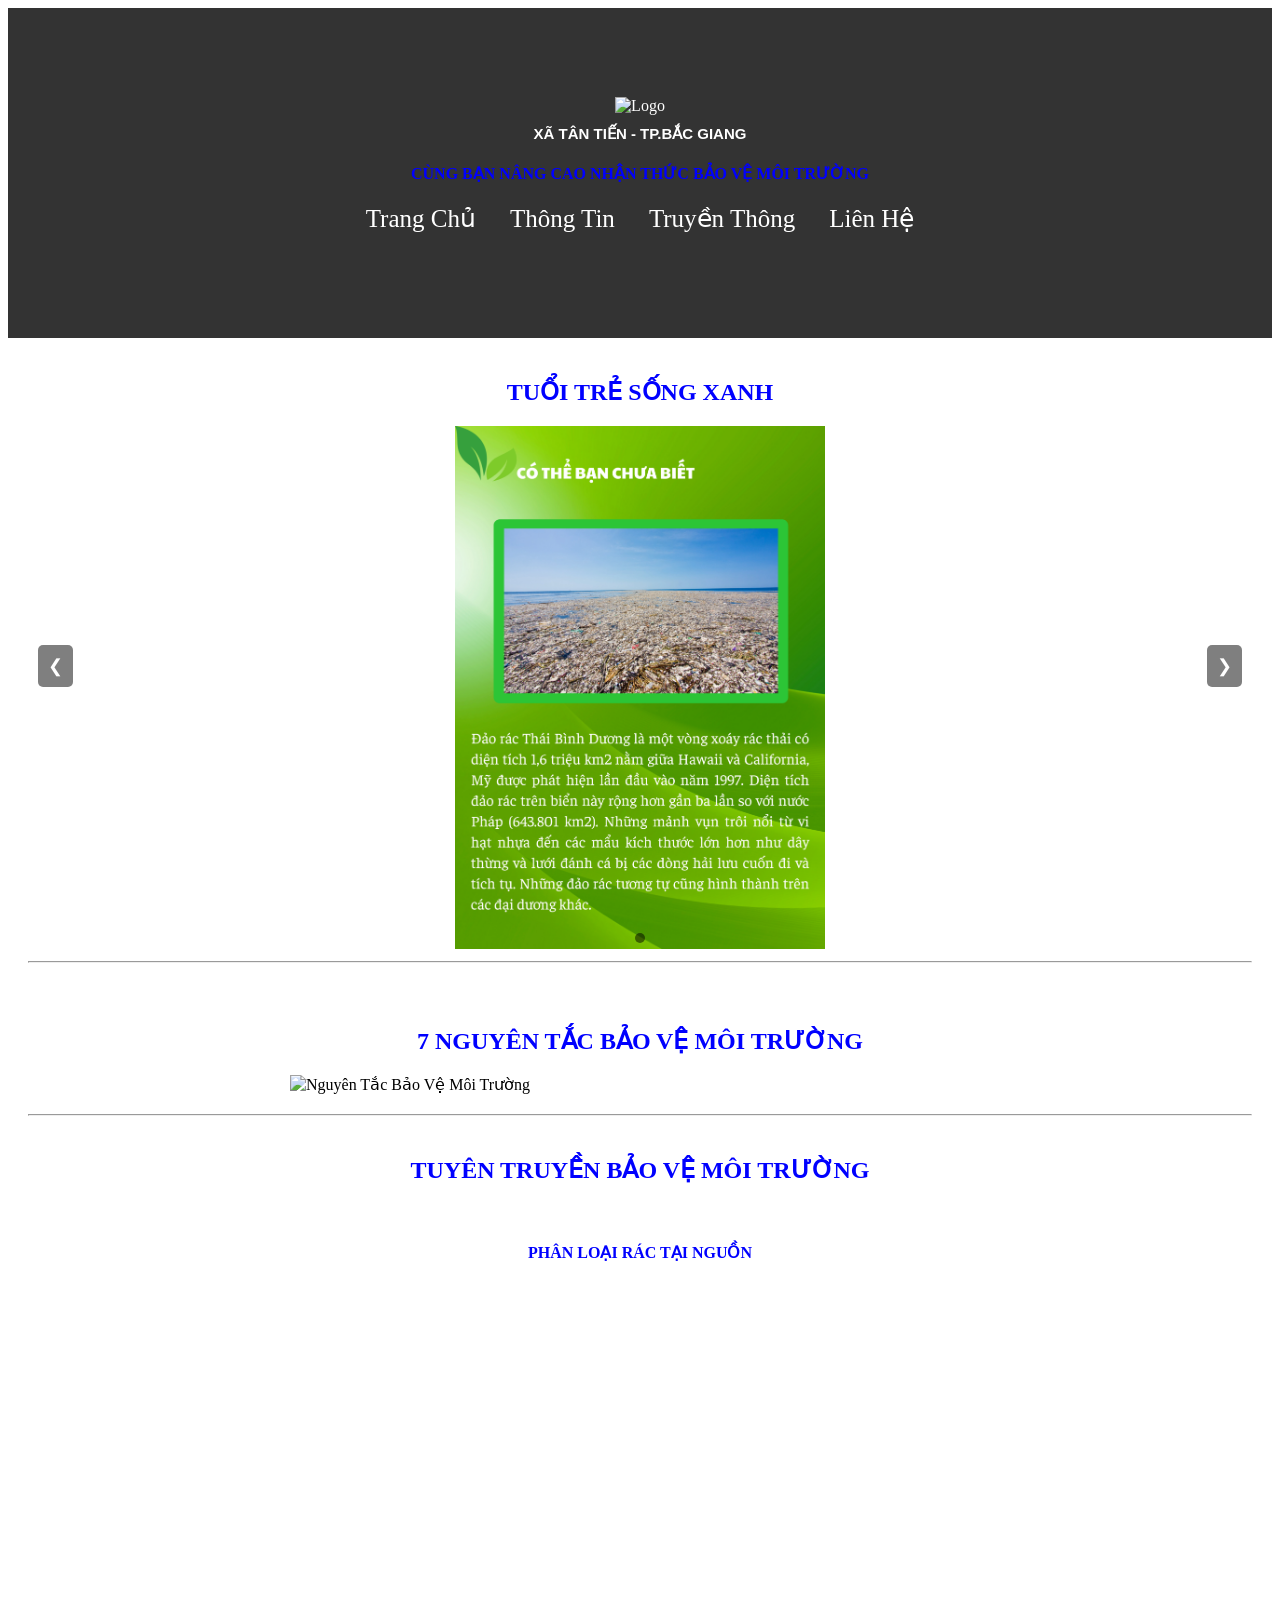
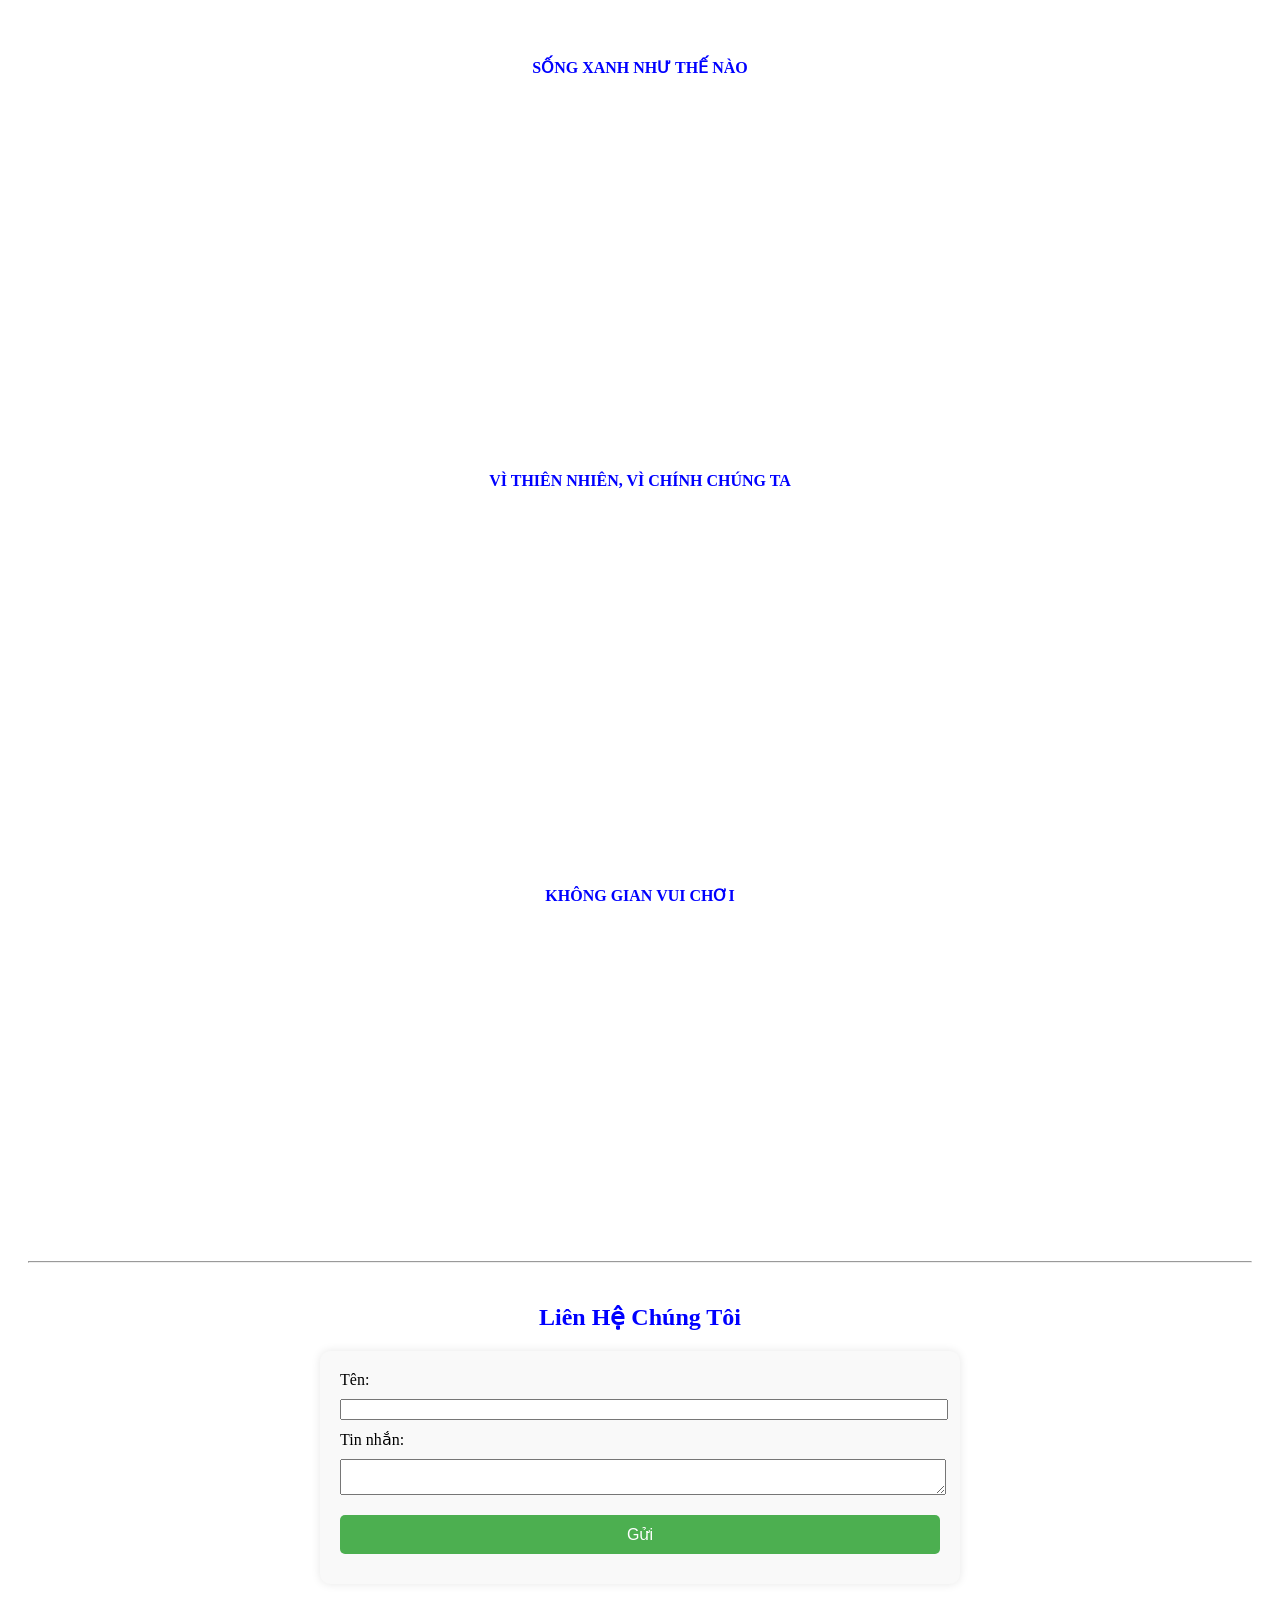
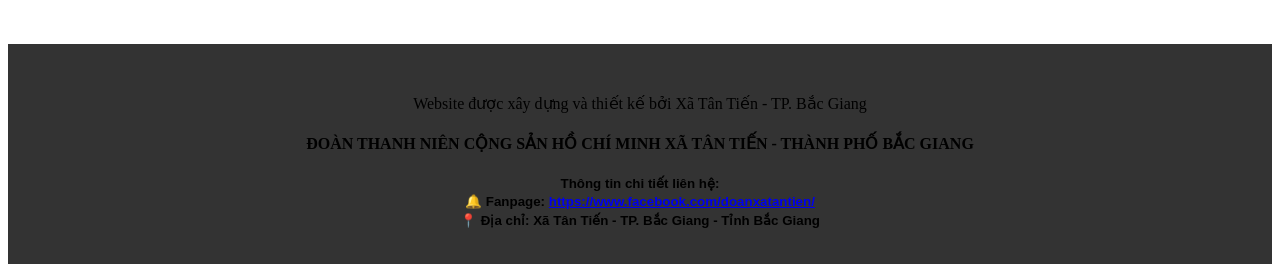
==== commit 8e9c5dec: "Update index.html" ====
--- a/index.html
+++ b/index.html
@@ -11,7 +11,7 @@
         <div class="container">
             <img src="https://vietartproductions.com/wp-content/uploads/2022/05/C490oaCC80n-Thanh-NieCC82n-VieCCA3CC82t-Nam-file-Vector-scaled.jpg" alt="Logo" class="logo">
             <h3>XÃ TÂN TIẾN - TP.BẮC GIANG</h3>
-            <h1>MEGA Horizon</h1>
+            <h4>CÙNG BẠN NÂNG CAO NHẬN THỨC BẢO VỆ MÔI TRƯỜNG</h4>
             <nav>
                 <ul>
                     <li><a href="#home">Trang Chủ</a></li>
--- a/style.css
+++ b/style.css
@@ -1,3 +1,4 @@
+/* Đặt nền, văn bản và định dạng cho header */
 header {
     background-color: #333;
     color: white;
@@ -12,31 +13,12 @@
     align-items: center;
 }
 
-h2
-{
-    text-align: center;
-    color: mediumblue;
-}
-
-h4 {
-    text-align: center;
-    color: blueviolet;
-}
-
-hr {
-    border: none; 
-    height: 2px; 
-    background-color: #4CAF50; 
-    margin: 20px 0; 
-}
-
 header .logo {
     width: 50px; 
     margin-bottom: 10px; 
 }
 
-header h3
-{
+header h3 {
     margin: 0;
     font-family: 'Oswald', sans-serif;
     font-size: 15px;
@@ -77,13 +59,67 @@
 }
 
 
+h2, h3, h4 {
+    text-align: center; 
+    color: #0000FF; 
+     
+}
+
+
 main {
     padding: 20px;
 }
 
-main {
-    padding: 20px;
-}
+
+#slideshow {
+    position: relative;
+    width: 100%;
+    max-width: 100%;
+    margin: auto;
+    text-align: center;
+}
+
+#slideTitle {
+    position: absolute;
+    bottom: 10px;
+    left: 50%;
+    transform: translateX(-50%);
+    background-color: rgba(0, 0, 0, 0.5);
+    color: white;
+    padding: 5px;
+    margin: 0;
+    border-radius: 5px;
+}
+
+
+button {
+    background-color: rgba(0, 0, 0, 0.5);
+    color: white;
+    border: none;
+    padding: 10px;
+    cursor: pointer;
+    border-radius: 5px;
+    font-size: 18px;
+}
+
+button:not([type="submit"]) {
+    position: absolute;
+    top: 50%;
+    transform: translateY(-50%);
+}
+
+button:hover {
+    background-color: rgba(0, 0, 0, 0.7);
+}
+
+button:nth-of-type(1) {
+    left: 10px;
+}
+
+button:nth-of-type(2) {
+    right: 10px;
+}
+
 
 .section {
     margin-bottom: 40px;
@@ -93,7 +129,6 @@
     max-width: 700px;
     margin: 0 auto;
     padding: 0 20px;
-    
 }
 
 section img {
@@ -103,34 +138,48 @@
     margin: 20px 0;
 }
 
-form {
+.video-container {
     display: flex;
-    flex-direction: column;
-}
-
-form label {
-    margin: 10px 0 5px;
-}
-
-form input, form textarea {
-    padding: 10px;
+    justify-content: center;
+    margin: 20px 0;
+}
+
+
+#contactForm {
+    margin: 0 auto;
+    padding: 20px;
+    max-width: 600px;
+    background-color: #f9f9f9;
+    border-radius: 10px;
+    box-shadow: 0 0 10px rgba(0, 0, 0, 0.1);
+}
+
+#contactForm label,
+#contactForm input,
+#contactForm textarea,
+#contactForm button {
+    display: block;
+    width: 100%;
     margin-bottom: 10px;
-    border: 1px solid #ccc;
+}
+
+#contactForm button[type="submit"] {
+    background-color: #4CAF50;
+    color: white;
+    border: none;
+    padding: 10px 20px;
+    text-align: center;
+    text-decoration: none;
+    display: inline-block;
+    font-size: 16px;
+    cursor: pointer;
     border-radius: 5px;
 }
 
-form button {
-    padding: 10px;
-    background-color: #333;
-    color: white;
-    border: none;
-    border-radius: 5px;
-    cursor: pointer;
-}
-
-form button:hover {
-    background-color: #555;
-}
+#contactForm button[type="submit"]:hover {
+    background-color: #45a049;
+}
+
 
 footer {
     background-color: #333;
@@ -145,35 +194,31 @@
     display: flex;
     align-items: center;
 }
-.video-container {
-    display: flex;
-    justify-content: center;
-    margin: 20px 0; /* Optional: Add spacing between videos */
-}
-
- #gallerywrapper {
+
+
+#gallerywrapper {
     width: 640px;
     height: 770px;
     margin: 0 auto;
     position: relative;
     font-family: Verdana, Arial, sans-serif;
-    overflow: hidden; /* Ensures no overflow outside the container */
+    overflow: hidden;
 }
 
 #gallery {
     position: absolute;
     left: 0;
     top: 0;
-    width: 100%; /* Adjusts the width to fit the wrapper */
-    height: 100%; /* Adjusts the height to fit the wrapper */
+    width: 100%;
+    height: 100%;
     text-align: center;
 }
 
 #gallery div {
-    width: 100%; /* Adjusts the width to fit the gallery */
-    height: 100%; /* Adjusts the height to fit the gallery */
-    padding: 0; /* Remove padding for a tighter fit */
-    box-sizing: border-box; /* Ensures padding does not affect the width/height */
+    width: 100%;
+    height: 100%;
+    padding: 0;
+    box-sizing: border-box;
     position: relative;
     display: flex;
     flex-direction: column;
@@ -182,16 +227,16 @@
 }
 
 #gallery div img {
-    max-width: 100%; /* Ensures images fit within the gallery */
-    max-height: 90%; /* Ensures images do not exceed the height of the container */
-    object-fit: contain; /* Maintains the aspect ratio of images */
+    max-width: 100%;
+    max-height: 90%;
+    object-fit: contain;
     border: 0;
 }
 
 #gallery div h3 {
-    margin: 10px 0 0; /* Margin adjusted to align with image */
+    margin: 10px 0 0;
     font-size: 18px;
-    color: #333; /* Text color for better visibility */
+    color: #333;
 }
 
 #gallery div p {
@@ -199,7 +244,7 @@
     margin: 0;
     font-size: 12px;
     line-height: 18px;
-    color: #666; /* Text color for better visibility */
+    color: #666;
 }
 
 #gallery .previous, 
@@ -207,18 +252,18 @@
     position: absolute;
     top: 50%;
     transform: translateY(-50%);
-    font-size: 24px; /* Increased size for better visibility */
+    font-size: 24px;
     color: white;
     text-decoration: none;
-    background-color: rgba(0, 0, 0, 0.6); /* Slightly darker background for better contrast */
+    background-color: rgba(0, 0, 0, 0.6);
     padding: 10px;
     border-radius: 5px;
-    transition: background-color 0.3s; /* Smooth background color transition */
+    transition: background-color 0.3s;
 }
 
 #gallery .previous:hover, 
 #gallery .next:hover {
-    background-color: rgba(0, 0, 0, 0.8); /* Darker background on hover */
+    background-color: rgba(0, 0, 0, 0.8);
 }
 
 #gallery .previous {
@@ -229,37 +274,42 @@
     right: 10px;
 }
 
+
+#slide {
+    max-width: 370px;
+    max-height: 70%;
+    object-fit: contain;
+    border: 0;
+}
+
+
+button[type="submit"] {
+    background-color: #4CAF50;
+    color: white; 
+    border: none; 
+    padding: 10px 20px; 
+    text-align: center; 
+    text-decoration: none; 
+    display: inline-block;
+    font-size: 16px; 
+    margin: 10px 0; 
+    cursor: pointer;
+    border-radius: 5px; 
+}
+
+button[type="submit"]:hover {
+    background-color: #45a049;
+}
+
+
 @media (max-width: 768px) {
-    #gallerywrapper {
-        width: 100%;
-        height: auto; /* Adjust height as needed for smaller screens */
+    #slide {
+        max-width: 100%;
+        max-height: 90%;
+        object-fit: contain;
+        border: 0;
     }
-
-    #gallery div {
-        padding: 0; /* Adjust padding for smaller screens */
+    footer {
+        height: 100%;
     }
-
-    #gallery .previous, 
-    #gallery .next {
-        font-size: 20px; /* Slightly smaller navigation buttons for smaller screens */
-        padding: 8px;
-    }
-}
-
-@media (max-width: 768px) {
-    #gallerywrapper {
-        width: 100%;
-        height: auto; /* Điều chỉnh chiều cao cho màn hình nhỏ hơn */
-        overflow: visible; /* Đảm bảo không có phần tử nào bị ẩn */
-    }
-
-    #gallery div {
-        padding: 0; /* Điều chỉnh padding cho màn hình nhỏ hơn */
-    }
-
-    #gallery .previous, 
-    #gallery .next {
-        font-size: 20px; /* Điều chỉnh kích thước nút điều hướng cho màn hình nhỏ hơn */
-        padding: 8px;
-    }
-}
+}
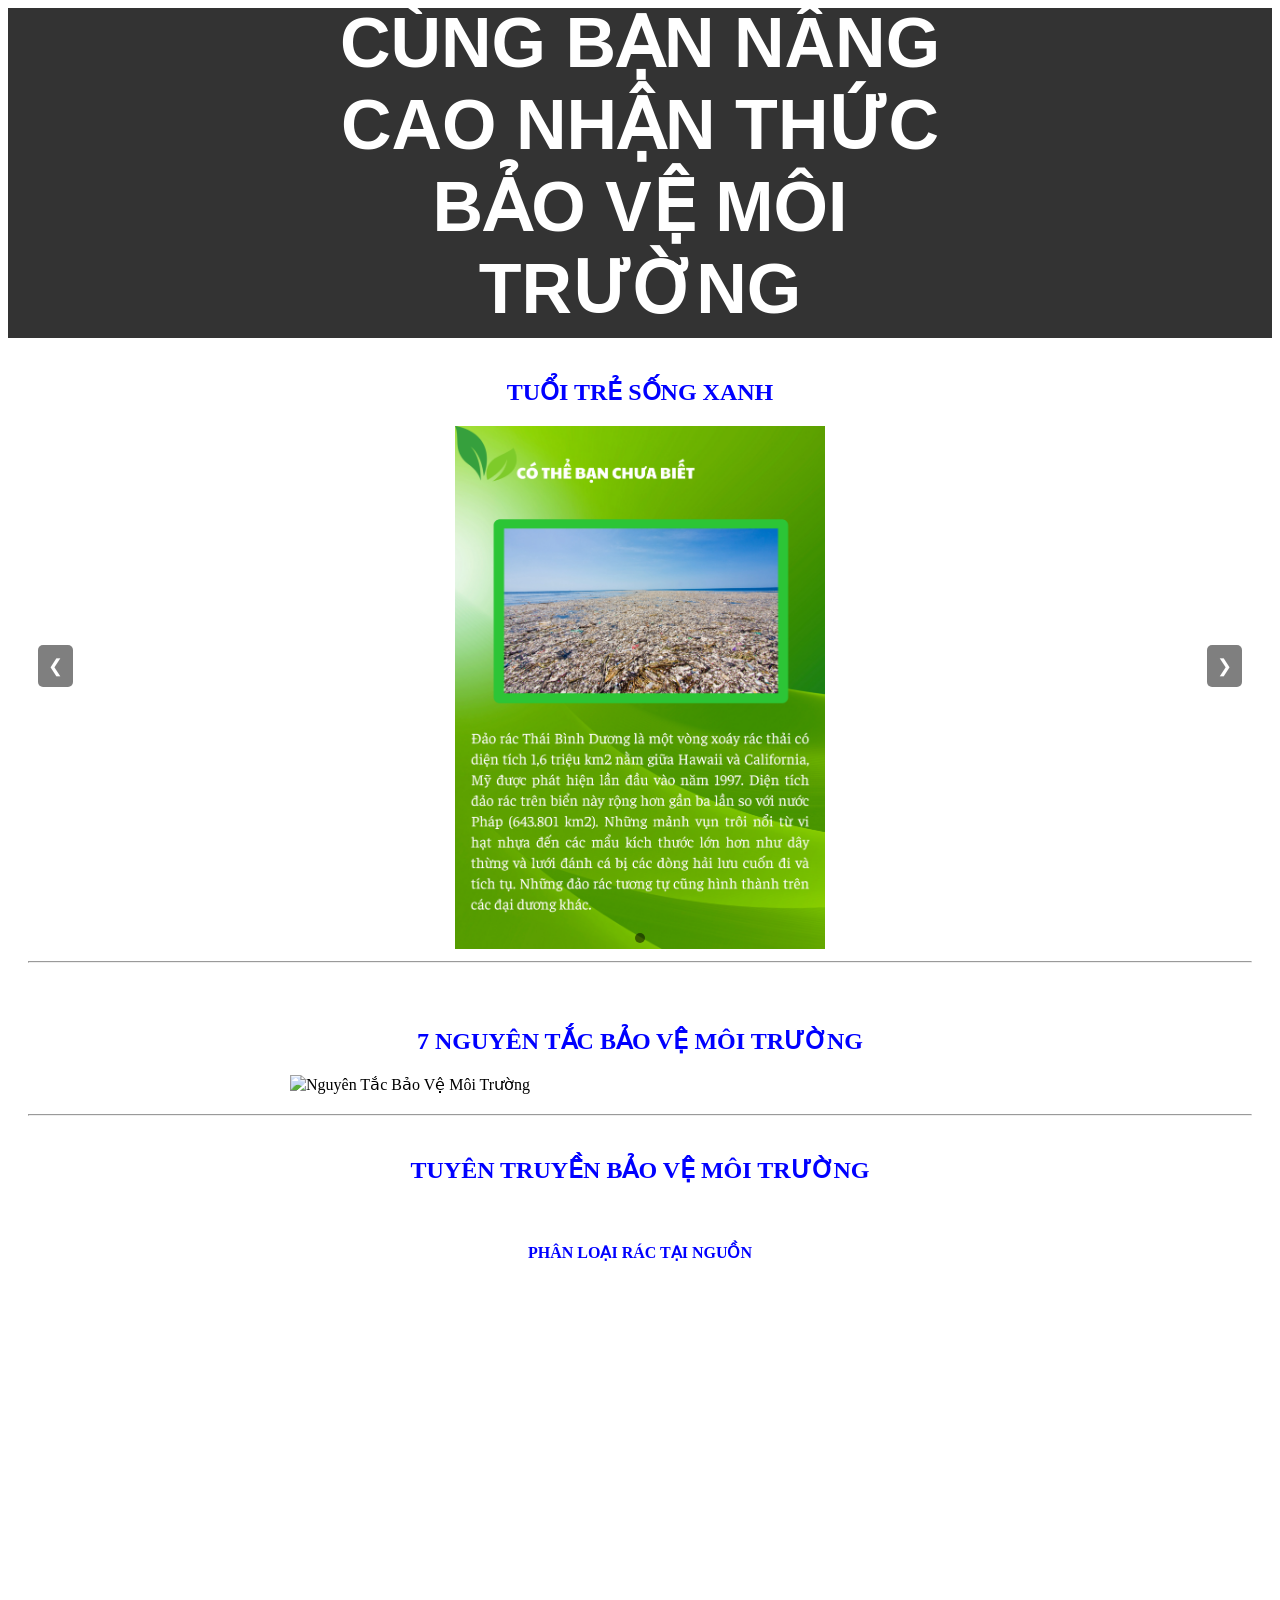
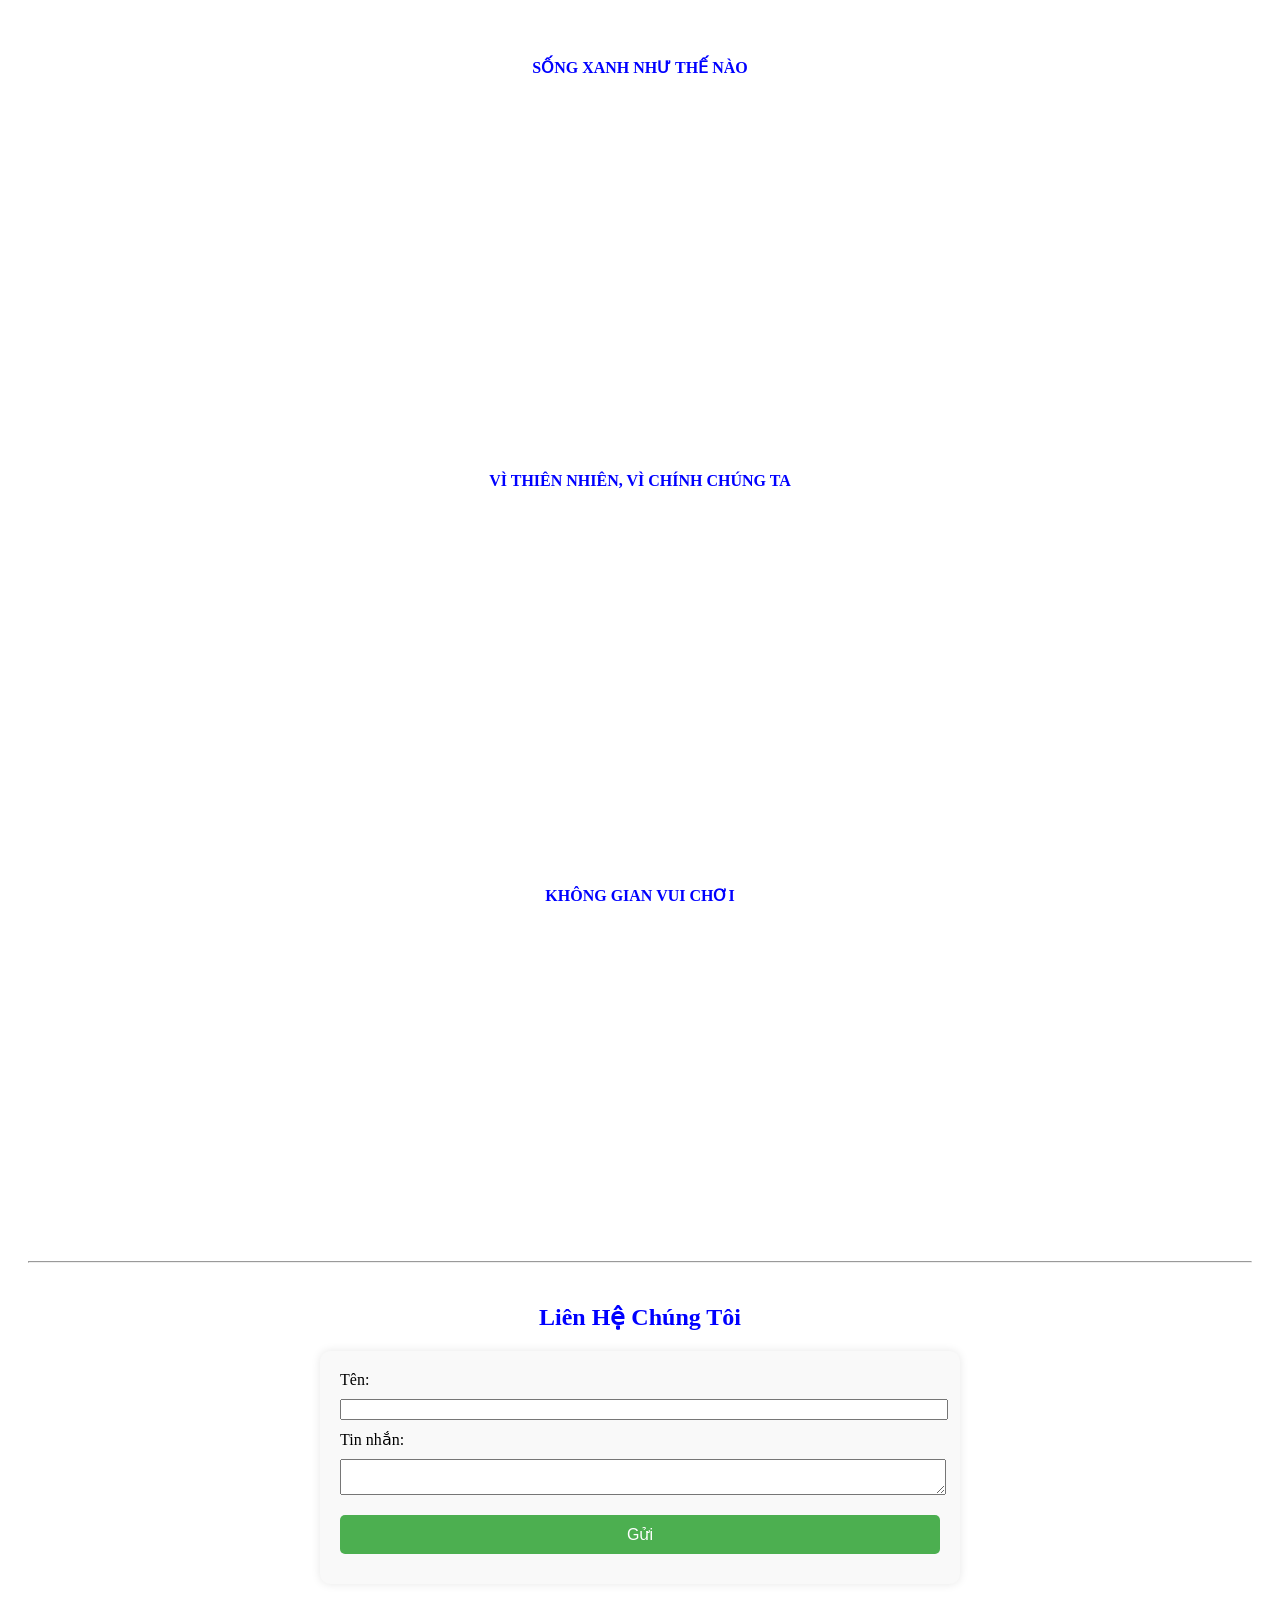
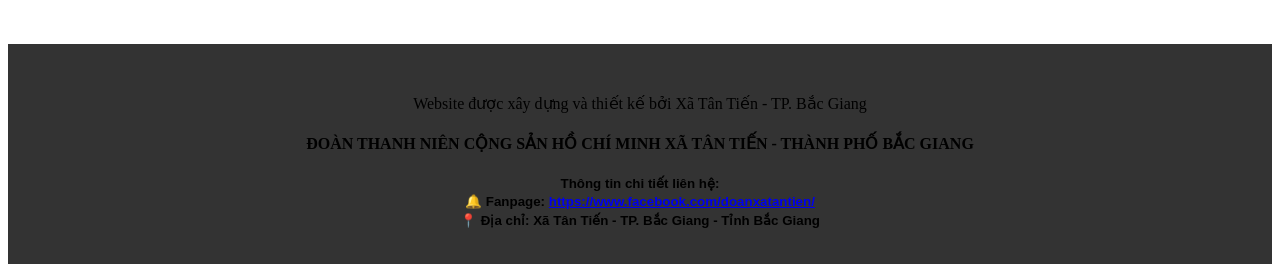
==== commit 2242650b: "Update index.html" ====
--- a/index.html
+++ b/index.html
@@ -11,7 +11,7 @@
         <div class="container">
             <img src="https://vietartproductions.com/wp-content/uploads/2022/05/C490oaCC80n-Thanh-NieCC82n-VieCCA3CC82t-Nam-file-Vector-scaled.jpg" alt="Logo" class="logo">
             <h3>XÃ TÂN TIẾN - TP.BẮC GIANG</h3>
-            <h4>CÙNG BẠN NÂNG CAO NHẬN THỨC BẢO VỆ MÔI TRƯỜNG</h4>
+            <h1>CÙNG BẠN NÂNG CAO NHẬN THỨC BẢO VỆ MÔI TRƯỜNG</h1>
             <nav>
                 <ul>
                     <li><a href="#home">Trang Chủ</a></li>
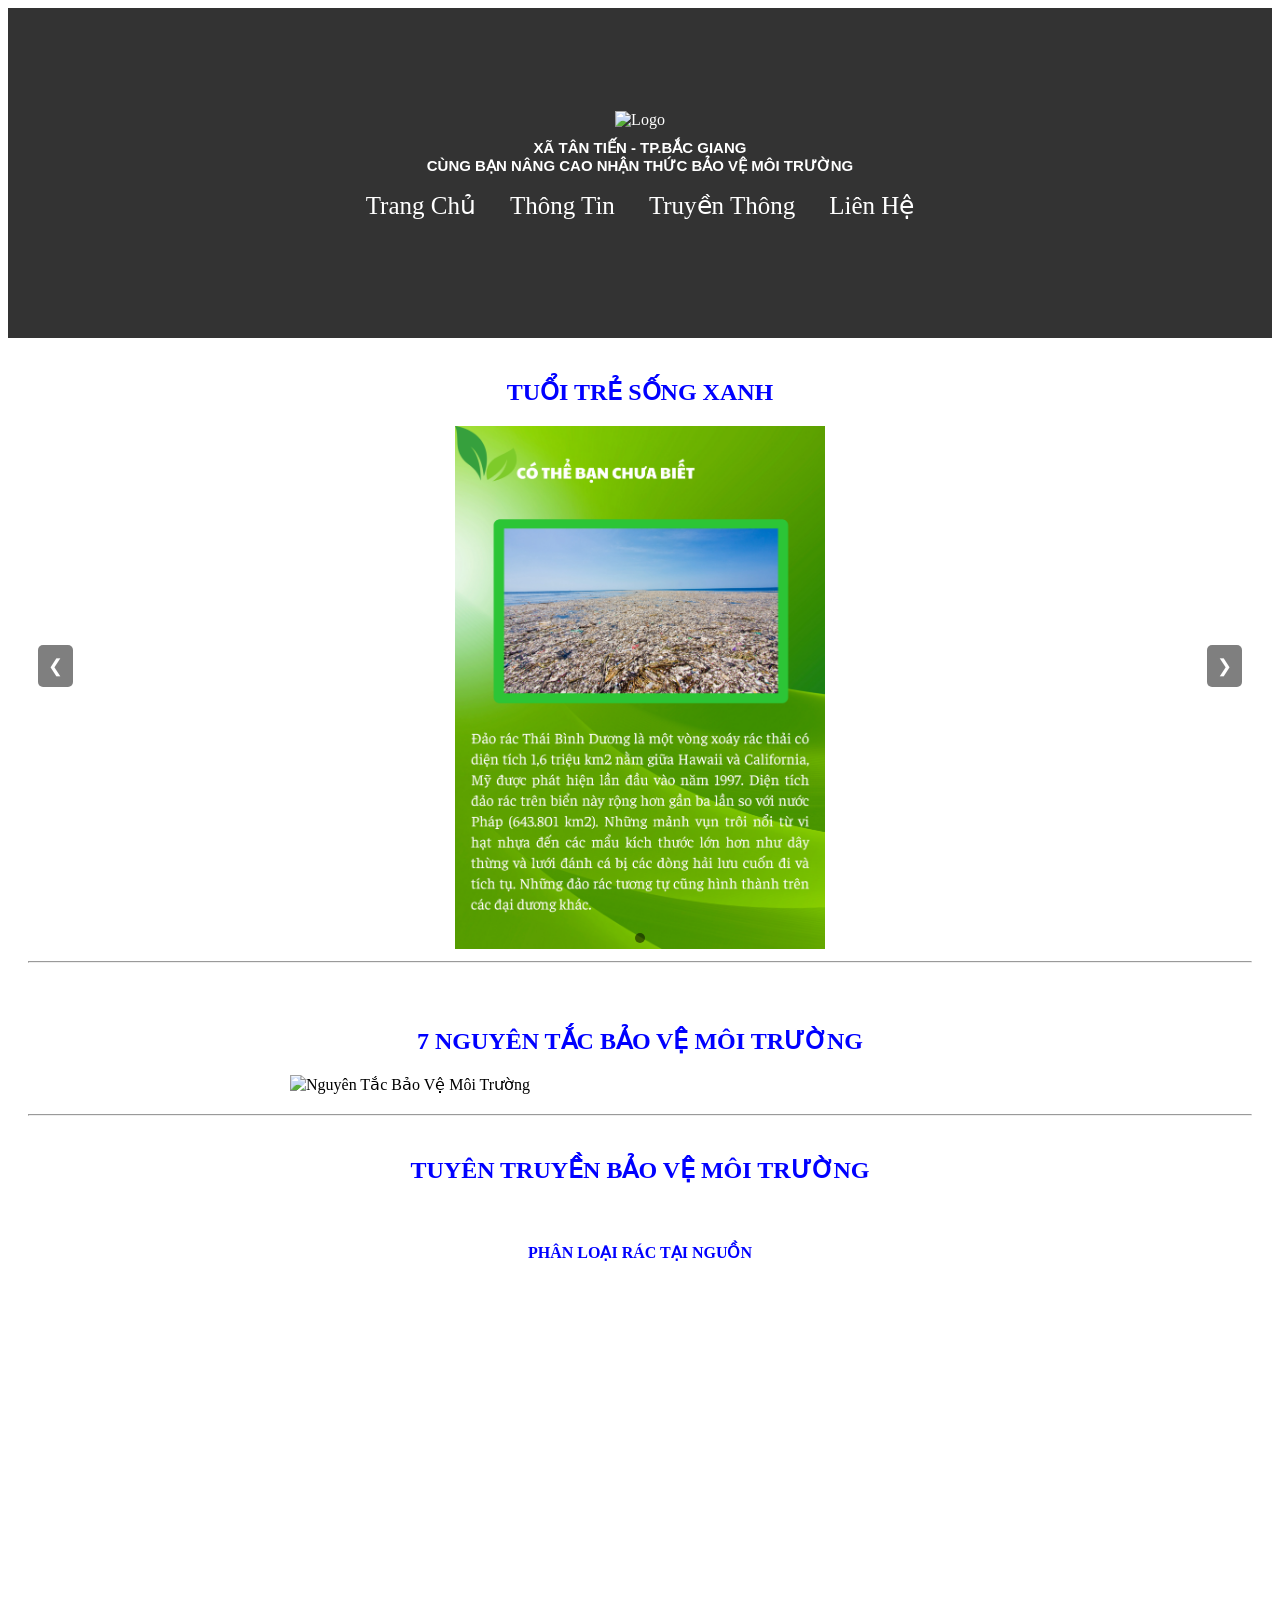
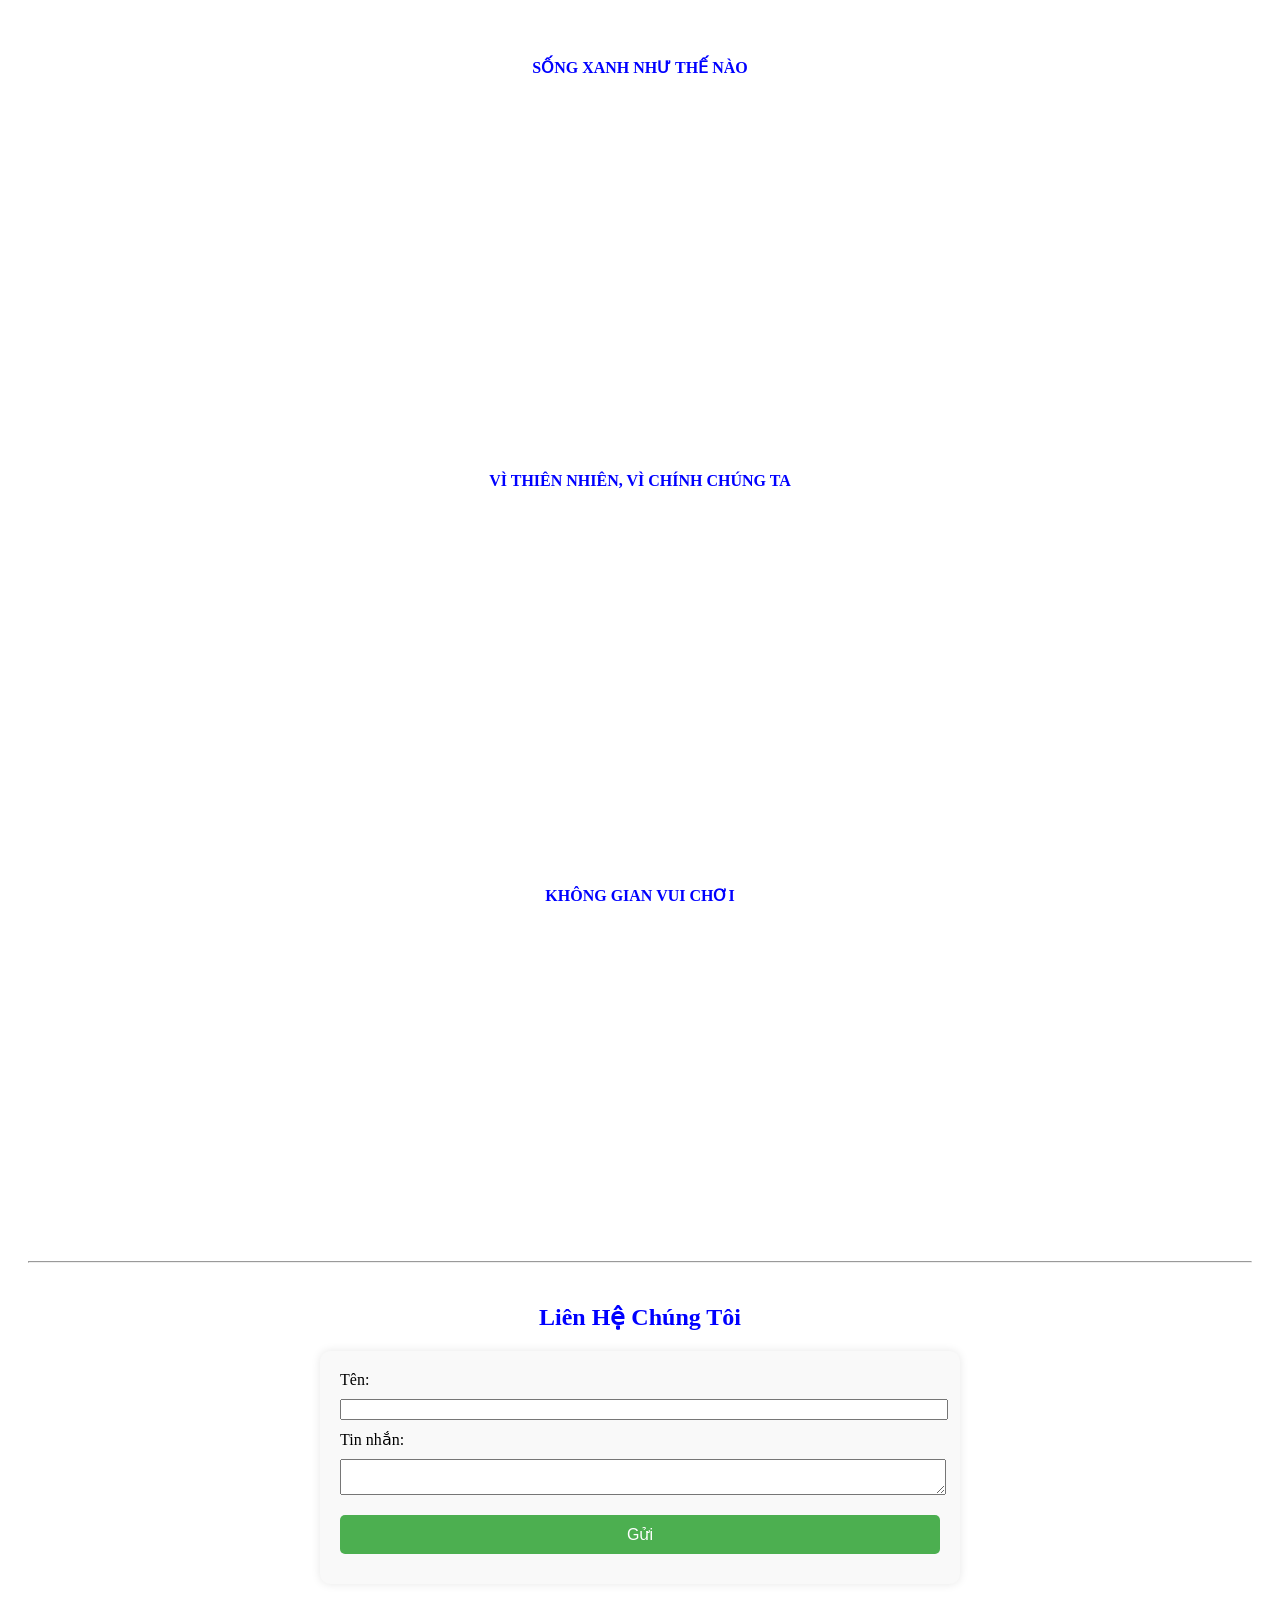
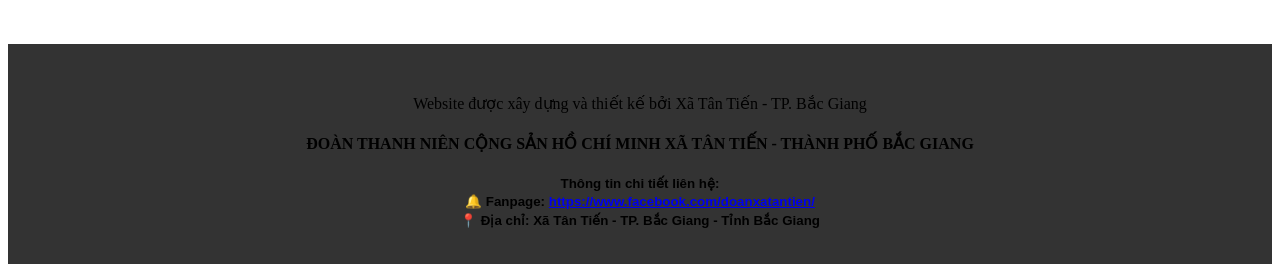
==== commit 78b6f18b: "Update index.html" ====
--- a/index.html
+++ b/index.html
@@ -11,7 +11,7 @@
         <div class="container">
             <img src="https://vietartproductions.com/wp-content/uploads/2022/05/C490oaCC80n-Thanh-NieCC82n-VieCCA3CC82t-Nam-file-Vector-scaled.jpg" alt="Logo" class="logo">
             <h3>XÃ TÂN TIẾN - TP.BẮC GIANG</h3>
-            <h1>CÙNG BẠN NÂNG CAO NHẬN THỨC BẢO VỆ MÔI TRƯỜNG</h1>
+            <h3>CÙNG BẠN NÂNG CAO NHẬN THỨC BẢO VỆ MÔI TRƯỜNG</h3>
             <nav>
                 <ul>
                     <li><a href="#home">Trang Chủ</a></li>
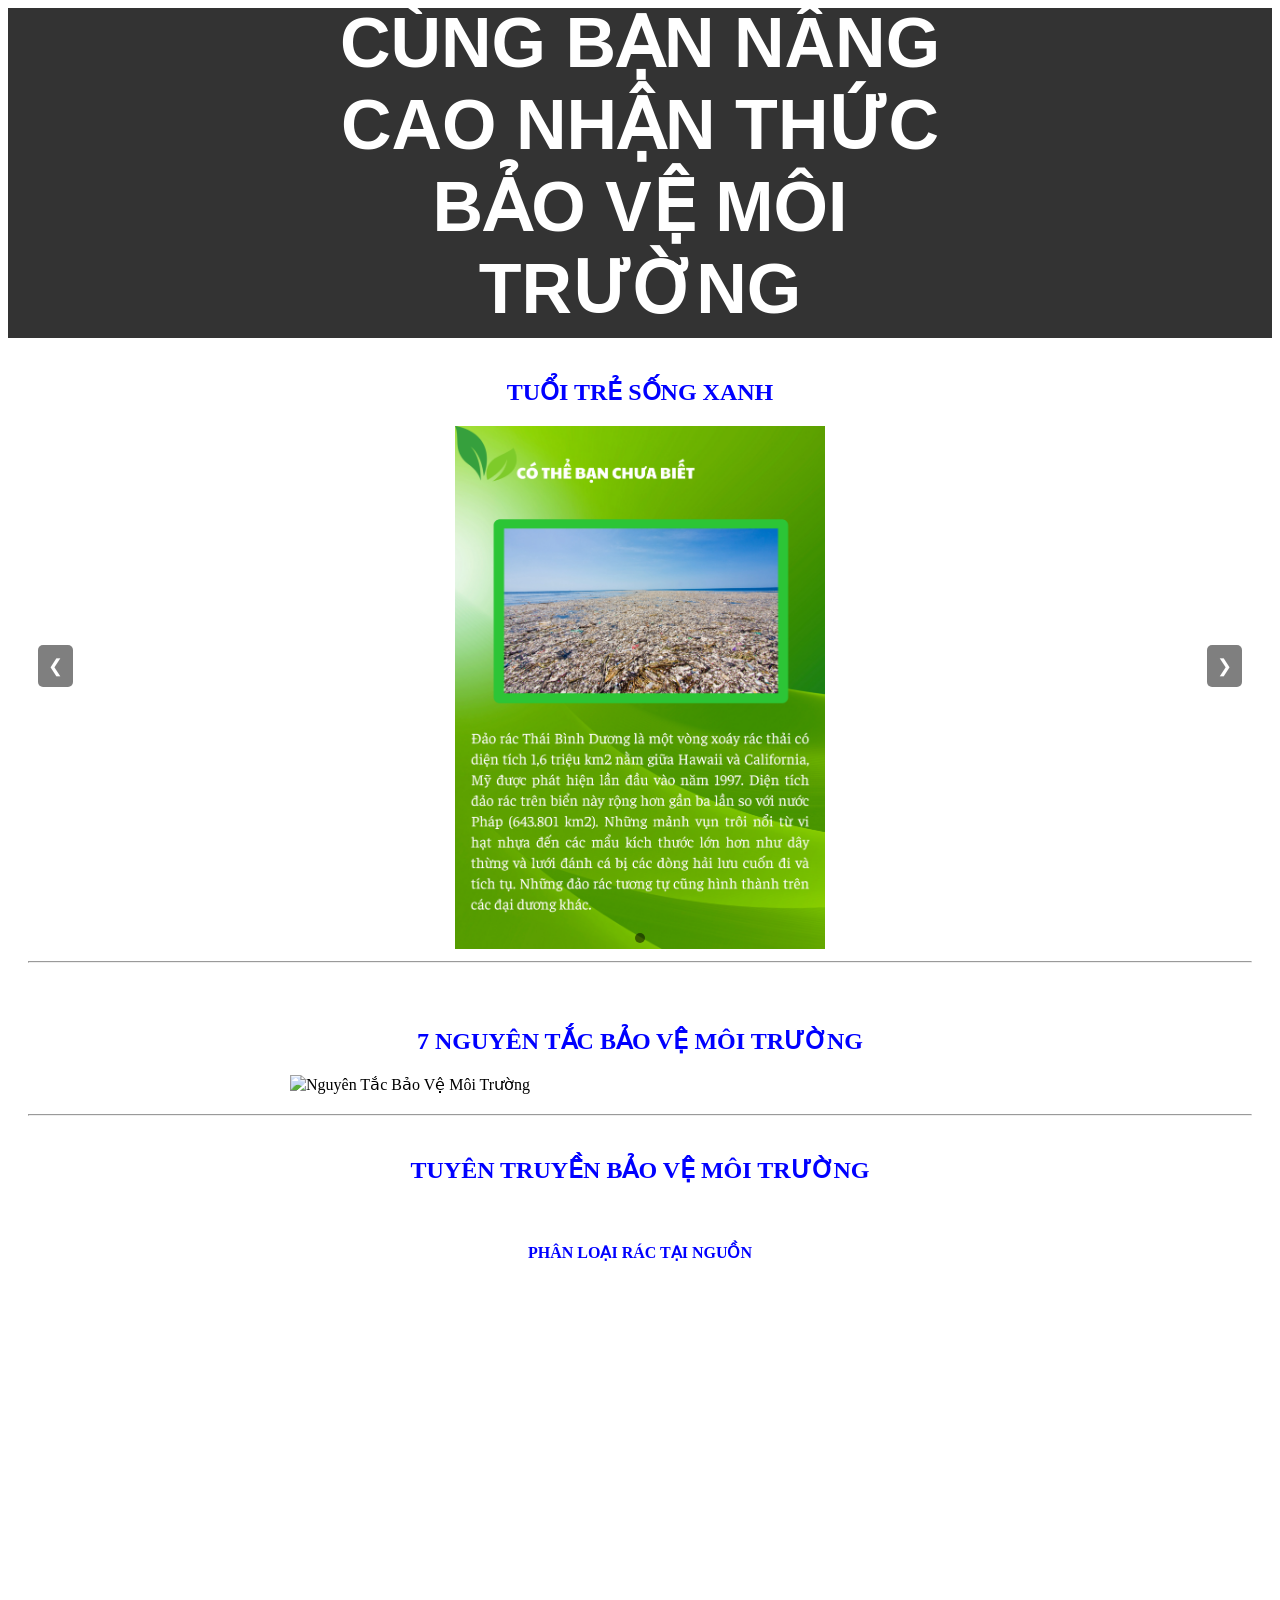
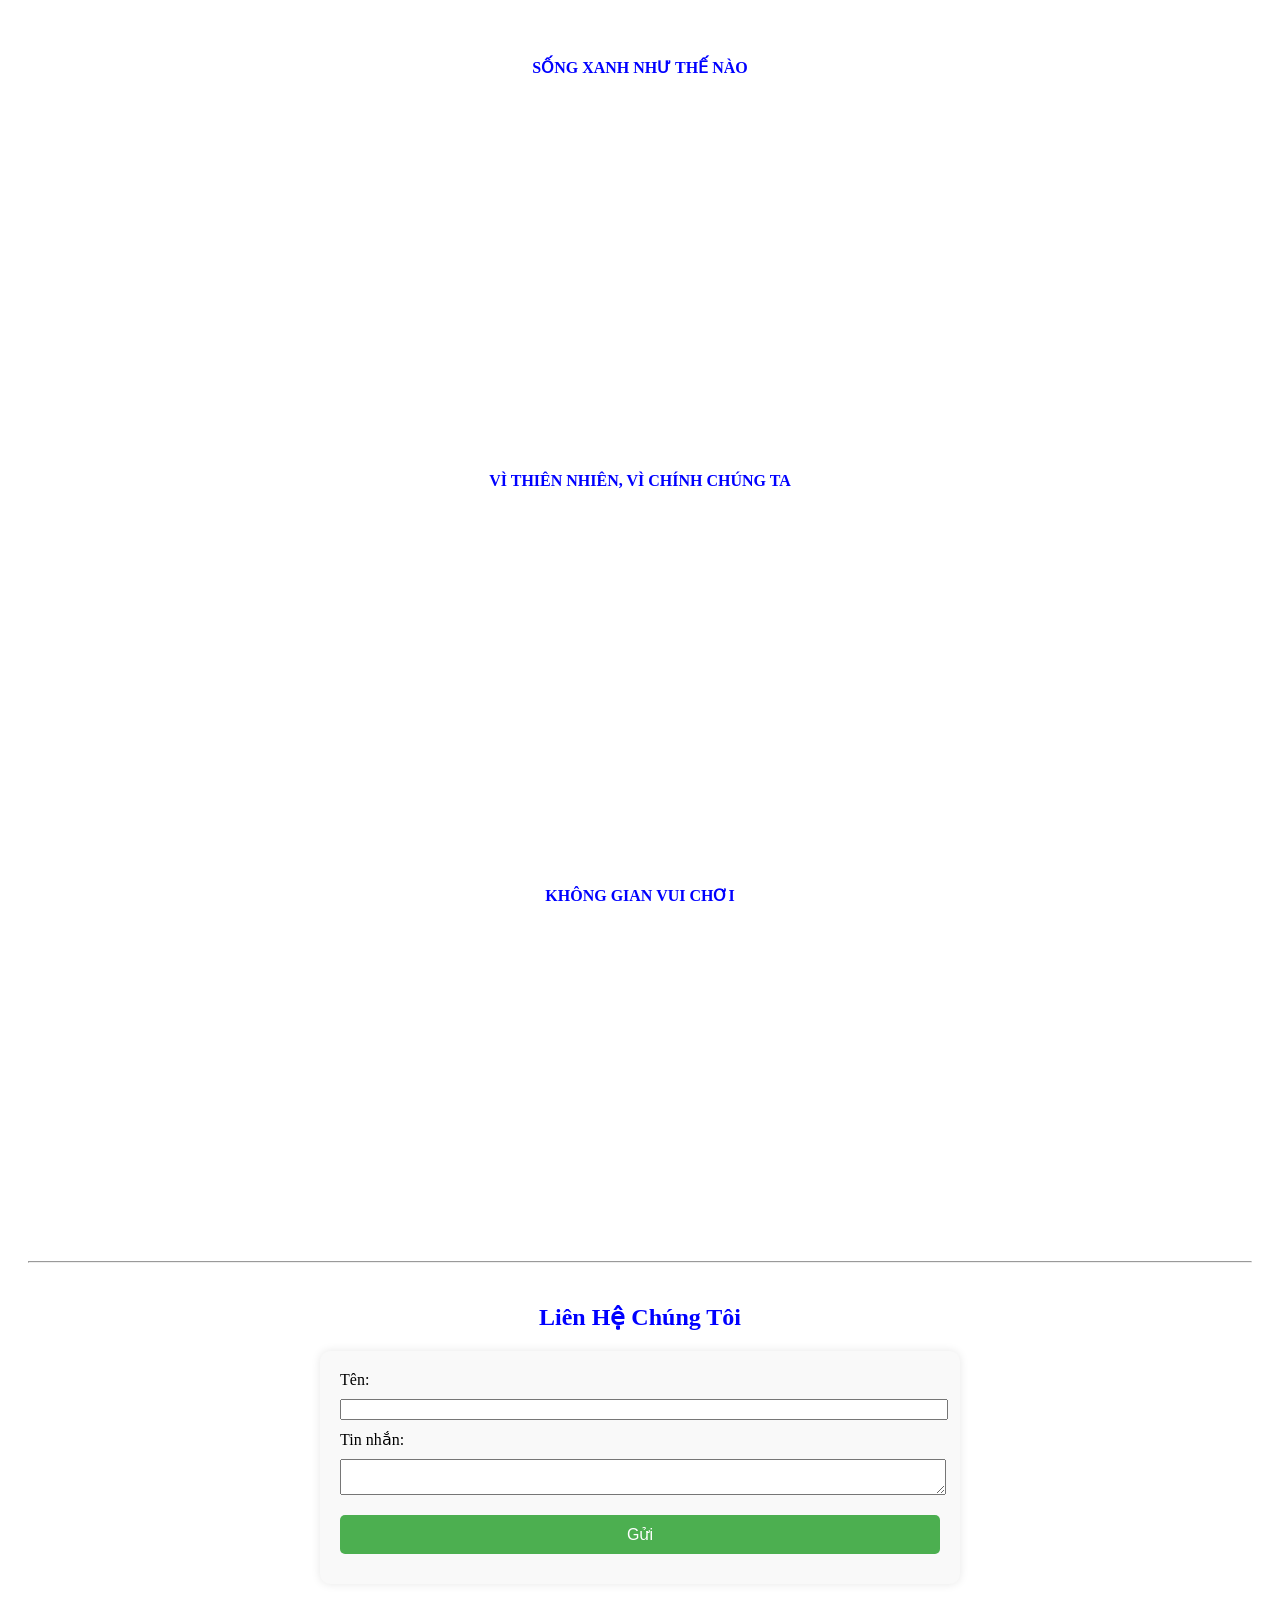
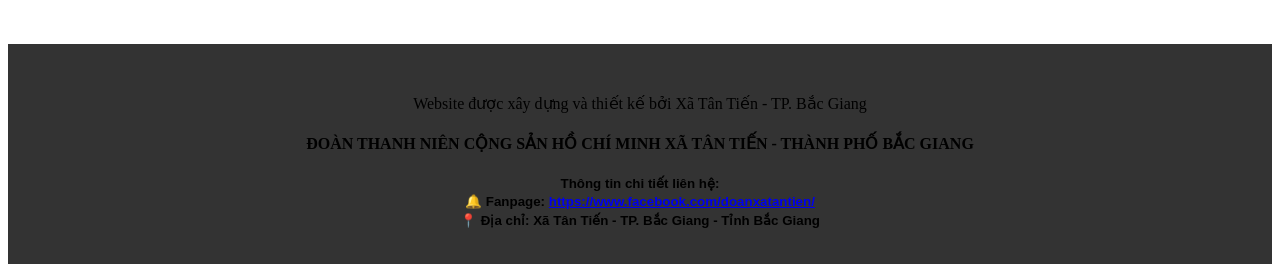
==== commit 2c36b18d: "Update index.html" ====
--- a/index.html
+++ b/index.html
@@ -11,7 +11,7 @@
         <div class="container">
             <img src="https://vietartproductions.com/wp-content/uploads/2022/05/C490oaCC80n-Thanh-NieCC82n-VieCCA3CC82t-Nam-file-Vector-scaled.jpg" alt="Logo" class="logo">
             <h3>XÃ TÂN TIẾN - TP.BẮC GIANG</h3>
-            <h3>CÙNG BẠN NÂNG CAO NHẬN THỨC BẢO VỆ MÔI TRƯỜNG</h3>
+            <h1>CÙNG BẠN NÂNG CAO NHẬN THỨC BẢO VỆ MÔI TRƯỜNG</h1>
             <nav>
                 <ul>
                     <li><a href="#home">Trang Chủ</a></li>
